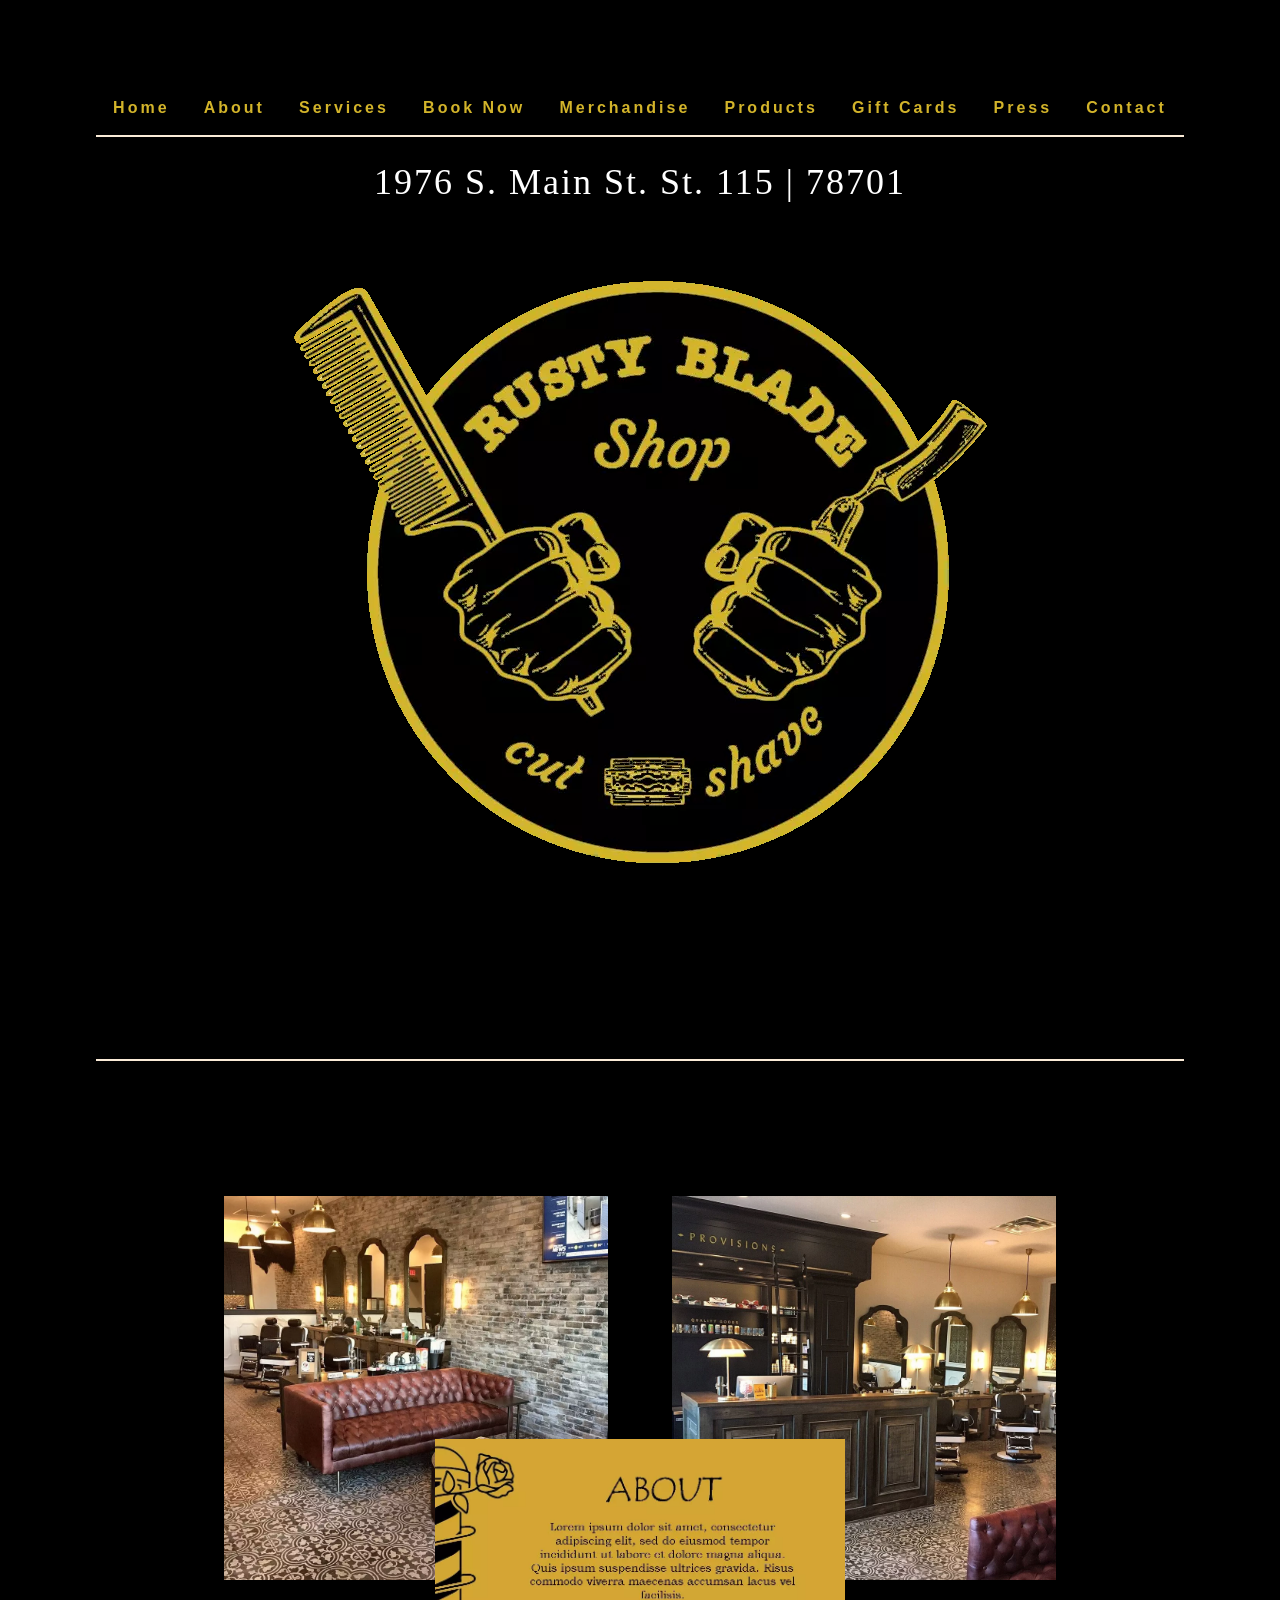
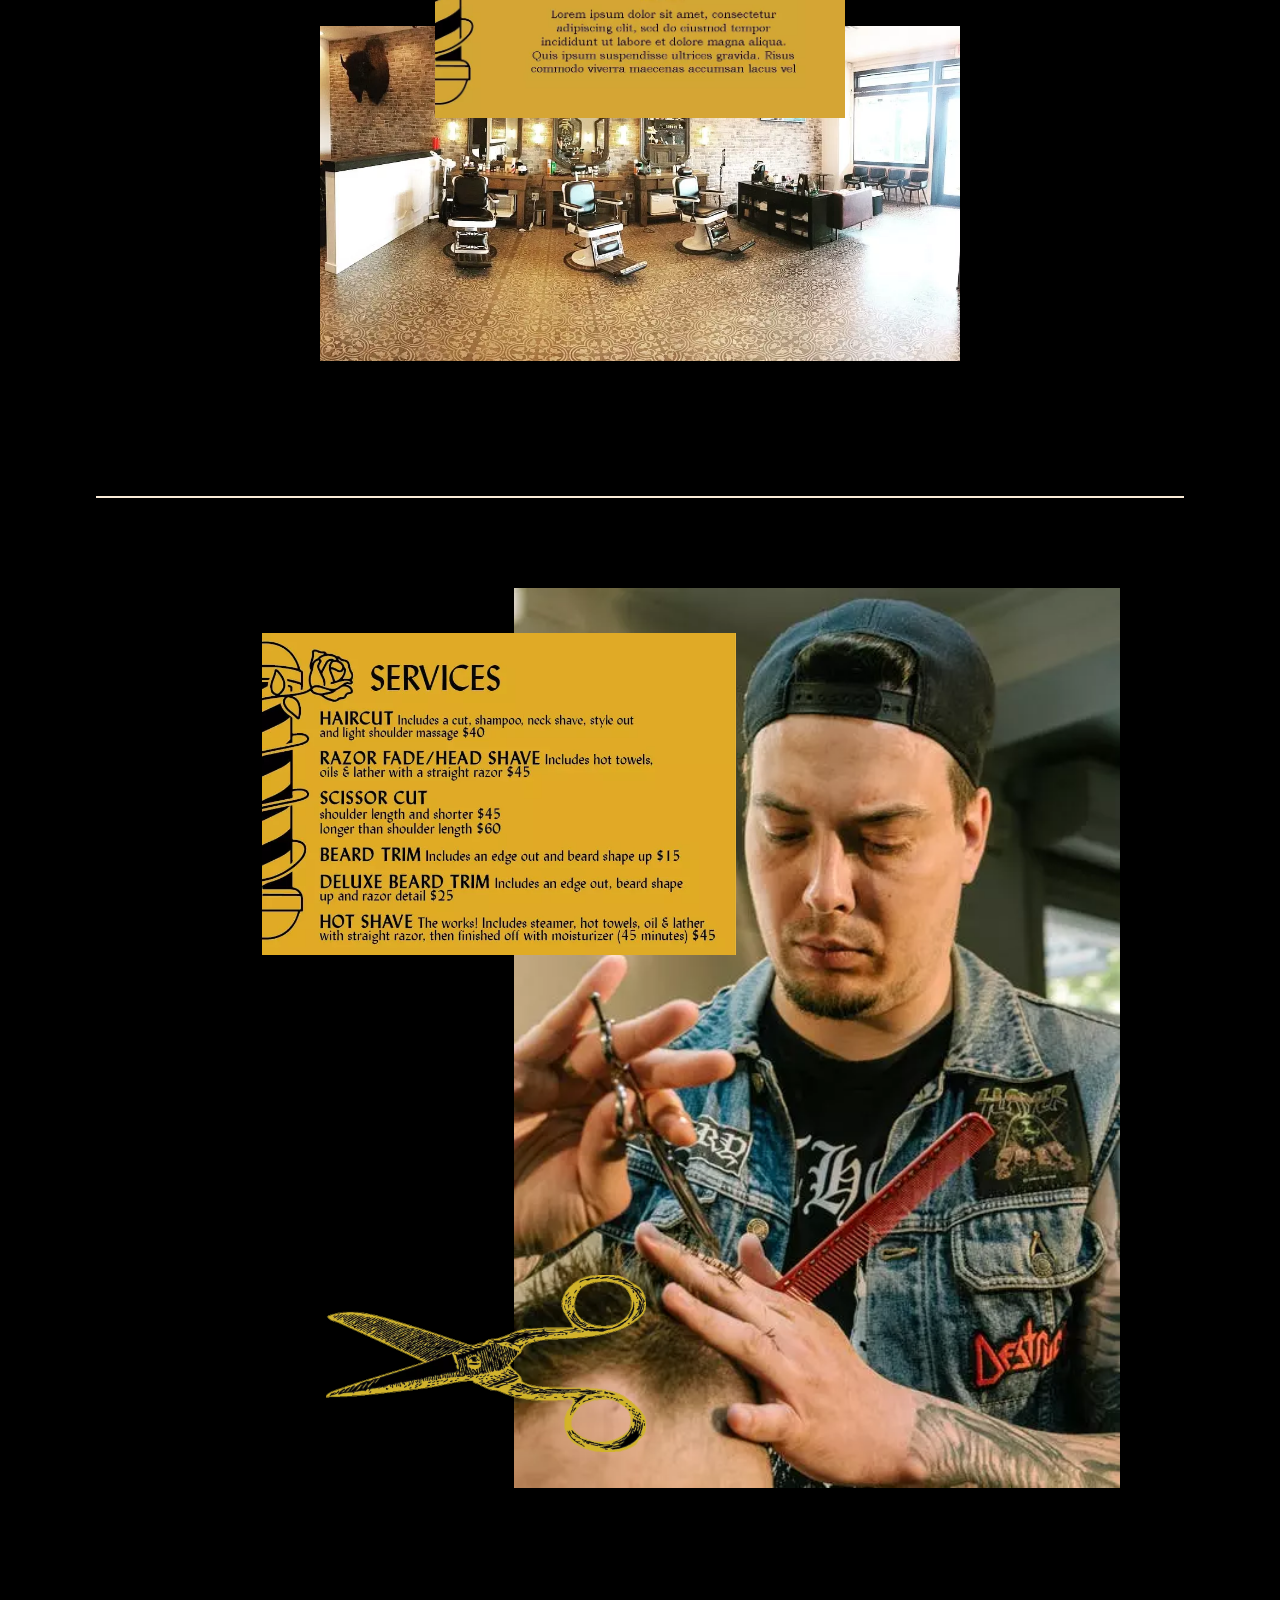
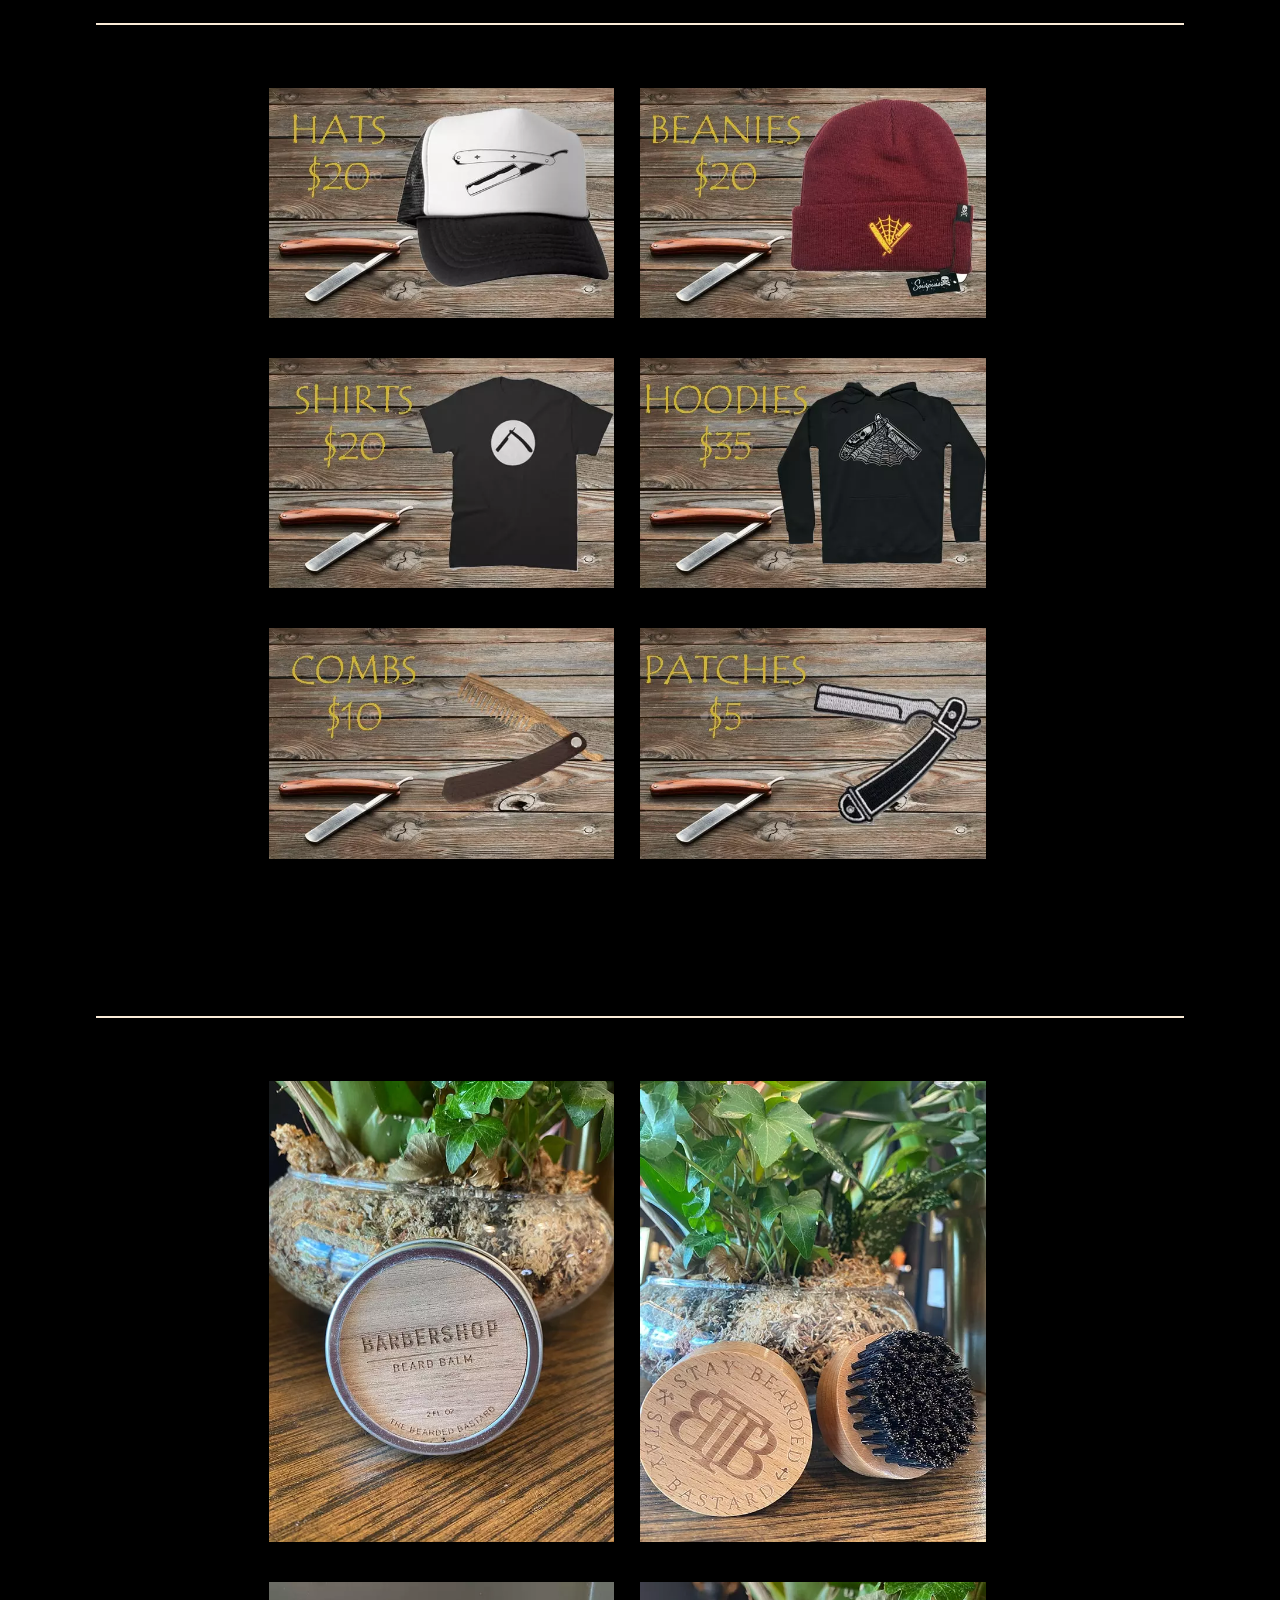
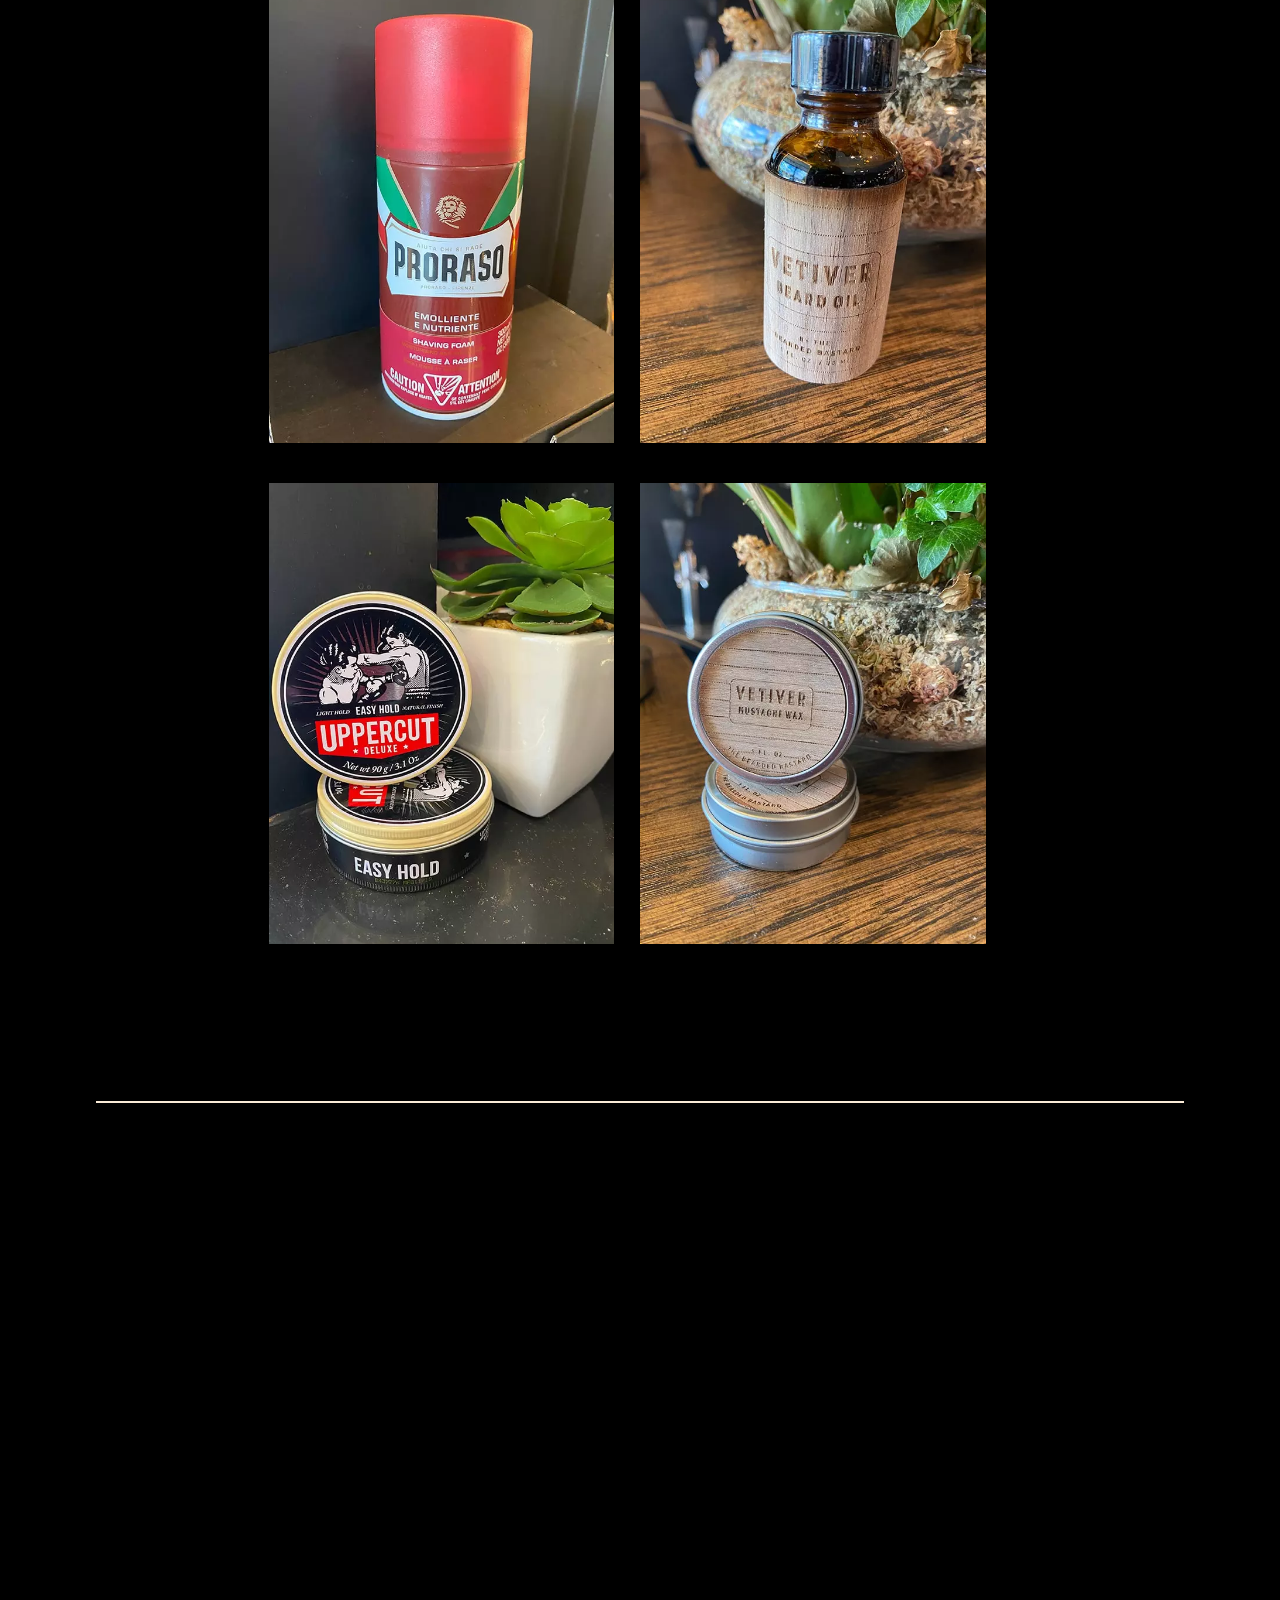
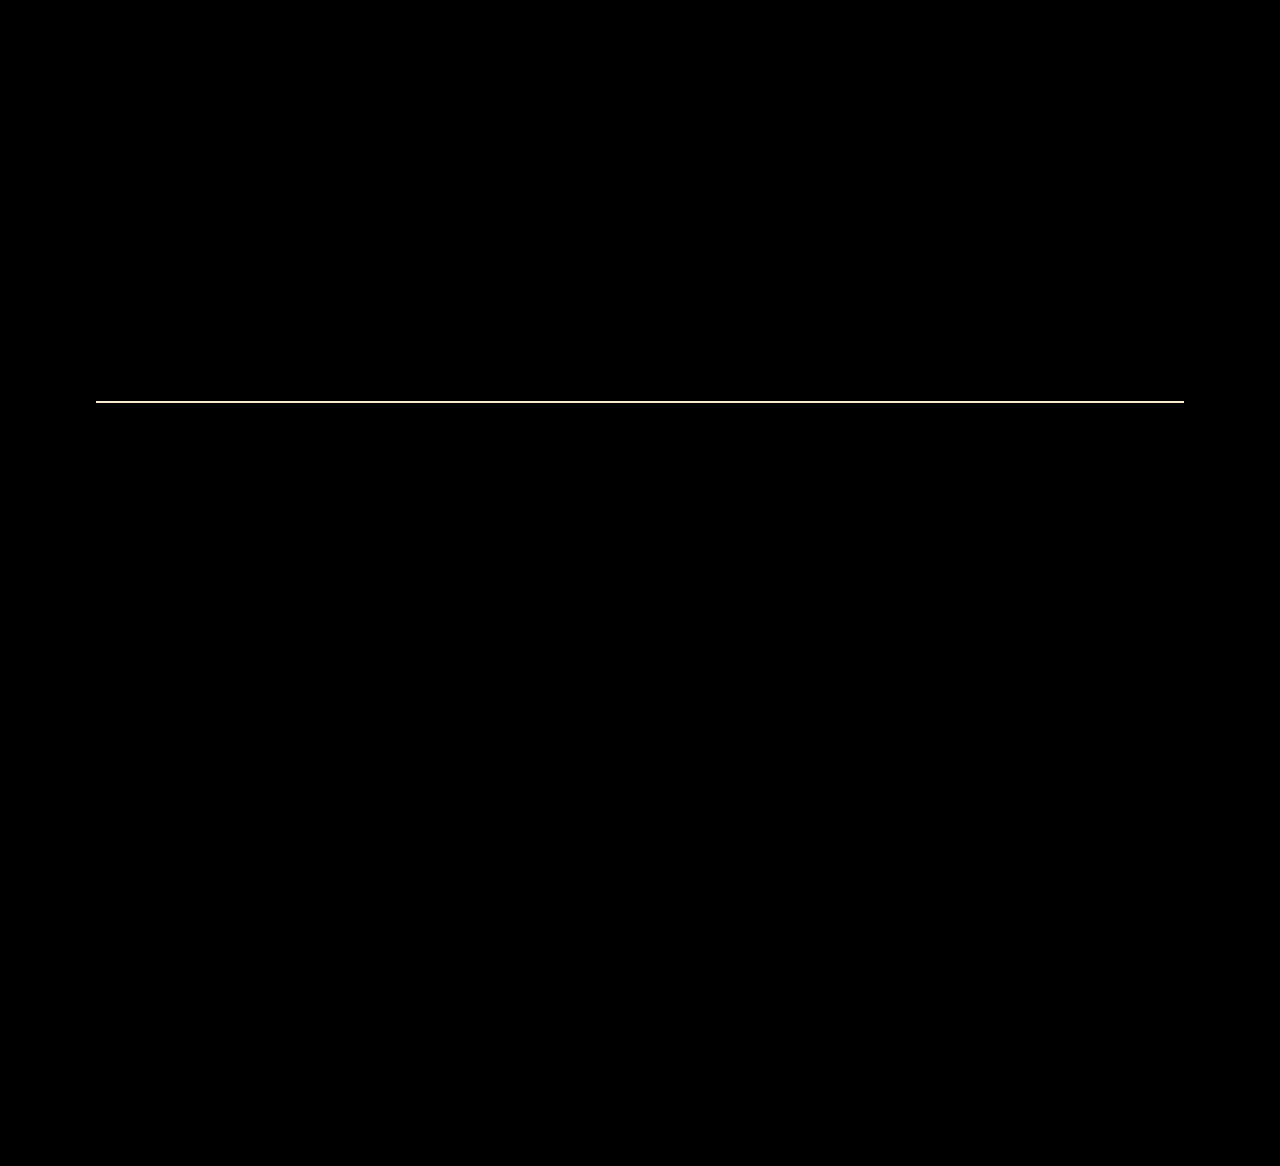
==== home.html @ cba2c969 "product section" ====
<!DOCTYPE html>
<html lang="en">

<head>
    <meta charset="UTF-8">
    <meta name="viewport" content="width=device-width, initial-scale=1.0">
    <link rel="stylesheet" href="style.css">
    <title>Rusty Blade Barber Shop</title>
</head>

<body>
    <main>
        <header>
            <!-- **********NAVBAR********** -->
            <nav>
                <ul class="nav-links">
                    <li>
                        <a href="#home">Home</a>
                    </li>
                    <li>
                        <a href="#about">About</a>
                    </li>
                    <li>
                        <a href="#services">Services</a>
                    </li>
                    <li>
                        <a href="#book_now">Book Now</a>
                    </li>
                    <li>
                        <a href="#merchandise">Merchandise</a>
                    </li>
                    <li>
                        <a href="#products">Products</a>
                    </li>
                    <li>
                        <a href="#gift_cards">Gift Cards</a>
                    </li>
                    <li>
                        <a href="#press">Press</a>
                    </li>
                    <li>
                        <a href="#contact">Contact</a>
                    </li>
                </ul>
                <div class="burger">
                    <div class="line1"></div>
                    <div class="line2"></div>
                    <div class="line3"></div>
                </div>
            </nav>
        </header>
        <!-- **********HOME********** -->
        <section id="home">
            <div id="nav_bottom">
                <div id="nav_bottom_border"></div>
            </div>
            <section id="address">
                1976 S. Main St. St. 115 | 78701
            </section>
            <section id="logo_section">
                <img id="logo" src="./images/rusty-blade-logo.webp" alt="Rusty Blade Barbershop Logo">
            </section>
        </section>

        <!-- **********ABOUT********** -->

        <section id="about">
            <div class="section_divider_border"></div>
            <section id="about_body">
                <img class="about_images" src="./images/about-3.webp" alt="Client waiting area">

                <img id="about_text" src="./images/about-text.webp" alt="Text about the barbershop">
                <img class="about_images" src="./images/about-1.webp" alt="The front desk">
                <img id="about_2" src="./images/about-2.webp" alt="A row of high end barber chairs">

            </section>
        </section>
        <!-- **********SERVICES********** -->
        <section id="services">
            <div class="section_divider_border"></div>
            <section id="services_body">
                <img id="scissors" src="./images/scissors.webp" alt="a pair of scissors">
                <img id="barber" src="./images/barber-4.webp" alt="barber shaving client">

                <img id="services_list" src="./images/services.webp" alt="list of services">

            </section>
        </section>

        <!-- **********MERCHANDISE********** -->

        <section id="merchandise">
            <div class="section_divider_border"></div>
            <section id="merchandise_body">
                <ul id="merch_list">
                    <li>
                        <a href="./merch/hat.html">
                            <img class="product_images" src="./images/merch-hat.webp" alt="rusty blade branded hat">
                        </a>
                    </li>
                    <li>
                        <a href="./merch/beanie.html">
                            <img class="product_images" src="./images/merch-beanie.webp" alt="rusty blade branded beanie">
                        </a>
                    </li>
                    <li>
                        <a href="./merch/shirt.html">
                            <img class="product_images" src="./images/merch-shirt.webp" alt="rusty blade branded shirt">
                        </a>
                    </li>
                    <li>
                        <a href="./merch/hoodie.html">
                            <img class="product_images" src="./images/merch-hoodie.webp" alt="rusty blade branded hoodie">
                        </a>
                    </li>
                    <li>
                        <a href="./merch/comb.html">
                            <img class="product_images" src="./images/merch-comb.webp" alt="rusty blade branded comb">
                        </a>
                    </li>
                    <li>
                        <a href="./merch/patch.html">
                            <img class="product_images" src="./images/merch-patch.webp"
                                alt="rusty blade branded merch-patch">
                        </a>
                    </li>
                </ul>
            </section>
        </section>

        <section id="products">
            <div class="section_divider_border"></div>
            <section id="product_body">
                <ul id="product_list">
                    <li>
                        <a href="./products/balm.html">
                            <img class="product_images" src="./images/product-balm.webp" alt="beard balm">
                        </a>
                    </li>
                    <li>
                        <a href="./products/brush.html">
                            <img class="product_images" src="./images/product-brush.webp" alt="beard brush">
                        </a>
                    </li>
                    <li>
                        <a href="./products/foam.html">
                            <img class="product_images" src="./images/product-foam.webp" alt="shaving foam">
                        </a>
                    </li>
                    <li>
                        <a href="./products/oil.html">
                            <img class="product_images" src="./images/product-oil.webp" alt="beard oil">
                        </a>
                    </li>
                    <li>
                        <a href="./products/pomade.html">
                            <img class="product_images" src="./images/product-pomade.webp" alt="pomade">
                        </a>
                    </li>
                    <li>
                        <a href="./products/wax.html">
                            <img class="product_images" src="./images/product-wax.webp"
                                alt="beard wax">
                        </a>
                    </li>
                </ul>
            </section>

        </section>

        <section id="press">
            <div class="section_divider_border"></div>

        </section>

        <section id="contact">
            <div class="section_divider_border"></div>

        </section>
    </main>

    <script src="script.js"></script>
</body>

</html>
---- style.css ----
* {
    margin: 0px;
    padding: 0px;
    box-sizing: border-box;
}

*::selection {
    background-color: transparent;
}

body {
    overflow-x: hidden;
    background-color: #000000;
}

a {
    text-decoration-line: none;
    color: #d3b42a;
}

/* **********NAVBAR********** */

nav {
    display: flex;
    justify-content: space-around;
    align-items: flex-end;
    min-height: 15vh;
    background-color: #00000099;
    font-family: 'Montserrat', sans-serif;
    position: fixed;
    top: 0;
    left: 0;
    width: 100%;
    z-index: 10;
    }

    #nav_bottom {
        display: flex;
        justify-content: center;
    }

    #nav_bottom_border {
        margin-top: 15vh;
        width: 85%;
        border-bottom: 2px solid antiquewhite;
    }

    .nav-links {
        display: flex;
        justify-content: space-around;
        /* align-items: center; */
        width: 85%;
       padding-bottom: 2vh;
    }

    .nav-links li {
        list-style: none;
    }

    .nav-links a:hover {
        color: rgb(158, 77, 24);
    }

    .nav-links a {
        
        letter-spacing: 3px;
        font-weight: bold;      
    }

    .burger {
        display: none;
        cursor: pointer;
    }

    .burger div{
        width: 30px;
        height: 2px;
        background-color:  #d3b42a;
        margin: 5px;
        transition: all 0.3s ease;
    }
    
    @media screen and (max-width: 1250px) {
        .nav-links {
            width: 95%;
        }

        #nav_bottom_border {
            width: 95%;      
        }
    }
    
    @media screen and (max-width: 1024px) {
        body {
            overflow-x: hidden;
        }

        nav{
            justify-content: flex-end;
            align-items: center;
            padding-right: 5vh;
        }
    
        .nav-links {
            position: fixed;
            right: 0px;
            height: 100vh;
            top: 15vh;
            background-color: #2b2a2a;
            display: flex;
            flex-direction: column;
            align-items: center;
            width: 100%;
            transform: translateX(100%);
            /* transition: transform 0.5s ease-in; */  
        }
    
        .nav-in {
            transition: transform 0.5s ease-in;
        }
       
        .nav-links li {
            opacity: 0;
        }
    
        .burger {
            display: block;
        }
    }
    
    .nav-active {
        transform: translateX(0%);
    }
    
    @keyframes navLinkFade {
        from {
            opacity: 0;
            transform: translateX(50px);
        }
        
        to {
            opacity: 1;
            transform: translateX(0px);
        }
    }
    
    .toggle .line1 {
        transform: rotate(-45deg) translate(-5px, 6px);
    }
    
    .toggle .line2 {
        opacity: 0;
    }
    
    .toggle .line3 {
        transform: rotate(45deg) translate(-5px, -6px);
        
    }

    /* **********HOME********** */

    #home {
min-height: 100vh;

    }
    /* **********ADDRESS********** */

    #address {
        height: 10vh;
        width: 100%;
        display: flex;
        justify-content: center;
        align-items: center;
        color: white;
        font-size: 36px;
        letter-spacing: 2px;
        font-family: Georgia, 'Times New Roman', Times, serif;
    }

    /* **********LOGO*********** */

    #logo_section {
        display: flex;
        align-items: center;
        justify-content: center;
        min-height: 75vh;

    }

    #logo {
padding-top: 6vh;
    }

    /* **********ABOUT********** */

    #about {
        min-height: 100vh;
        width: 100%;
        display: flex;
        align-items: flex-start;
        justify-content: center;
        flex-wrap: wrap;
    }

    /* .section_divider {
        display: flex;
        justify-content: center;
    } */

    .section_divider_border {
        border-bottom: 2px solid antiquewhite;
        width: 85%;
        padding-top: 15vh;

    }

    #about_body {
        min-height: 100vh;
        width: 75vw;
        display: flex;
        align-items: center;
        justify-content: space-evenly;
        flex-wrap: wrap;
        padding-top: 15vh;
    }

    .about_images {
        width: 30vw;
        height: auto;
    }

    #about_text {
        position: absolute;
        width: 32vw;
        height: auto;
    }

    #about_2 {
        width: 50vw;
        height: auto;
        padding-top: 5vh;
    }

    /* **********SERVICES********** */

    #services {
        min-height: 100vh;
        width: 100%;
        display: flex;
        align-items: flex-start;
        justify-content: center;
        flex-wrap: wrap;
    }

    #services_body {
        min-height: 100vh;
        width: 75vw;
        display: flex;
        align-items: center;
        justify-content: flex-end;
        flex-wrap: wrap;
        padding-top: 10vh;
        position: relative;
    }

    #services_list {
        position: absolute;
        top: 15vh;
        left: 8vw;
        width: 37vw;
        height: auto;
    }

    #barber {
        height: 100vh;
        width: auto;
    }

    #scissors {
        width: 25vw;
        height: auto;
        position: absolute;
        left: 13vw;
        bottom: 4vh;
    }

    /* **********MERCHANDISE********** */

    #merchandise {
        min-height: 100vh;
        width: 100%;
        display: flex;
        align-items: flex-start;
        justify-content: center;
        flex-wrap: wrap;
    }

    #merch_list {
        padding-top: 5vh;
        display: flex;
        justify-content: center;
        flex-wrap: wrap;
        width: 85vw;
    }

    #merch_list li {
        padding: 2vh 2vw 2vh 0vw;
    }

    .merch_images {
        width: 27vw;
        height: auto;
    }

    /* **********PRODUCTS********** */

    #products {
        min-height: 100vh;
        width: 100%;
        display: flex;
        align-items: flex-start;
        justify-content: center;
        flex-wrap: wrap;
    }

    #product_list {
        padding-top: 5vh;
        display: flex;
        justify-content: center;
        flex-wrap: wrap;
        width: 85vw;
    }

    #product_list li {
        padding: 2vh 2vw 2vh 0vw;
    }

    .product_images {
        width: 27vw;
        height: auto;
    }

    /* **********PRESS********** */

    #press {
        min-height: 100vh;
        width: 100%;
        display: flex;
        align-items: flex-start;
        justify-content: center;
        flex-wrap: wrap;
    }

    /* **********CONTACT********** */

    #contact {
        min-height: 100vh;
        width: 100%;
        display: flex;
        align-items: flex-start;
        justify-content: center;
        flex-wrap: wrap;
    }
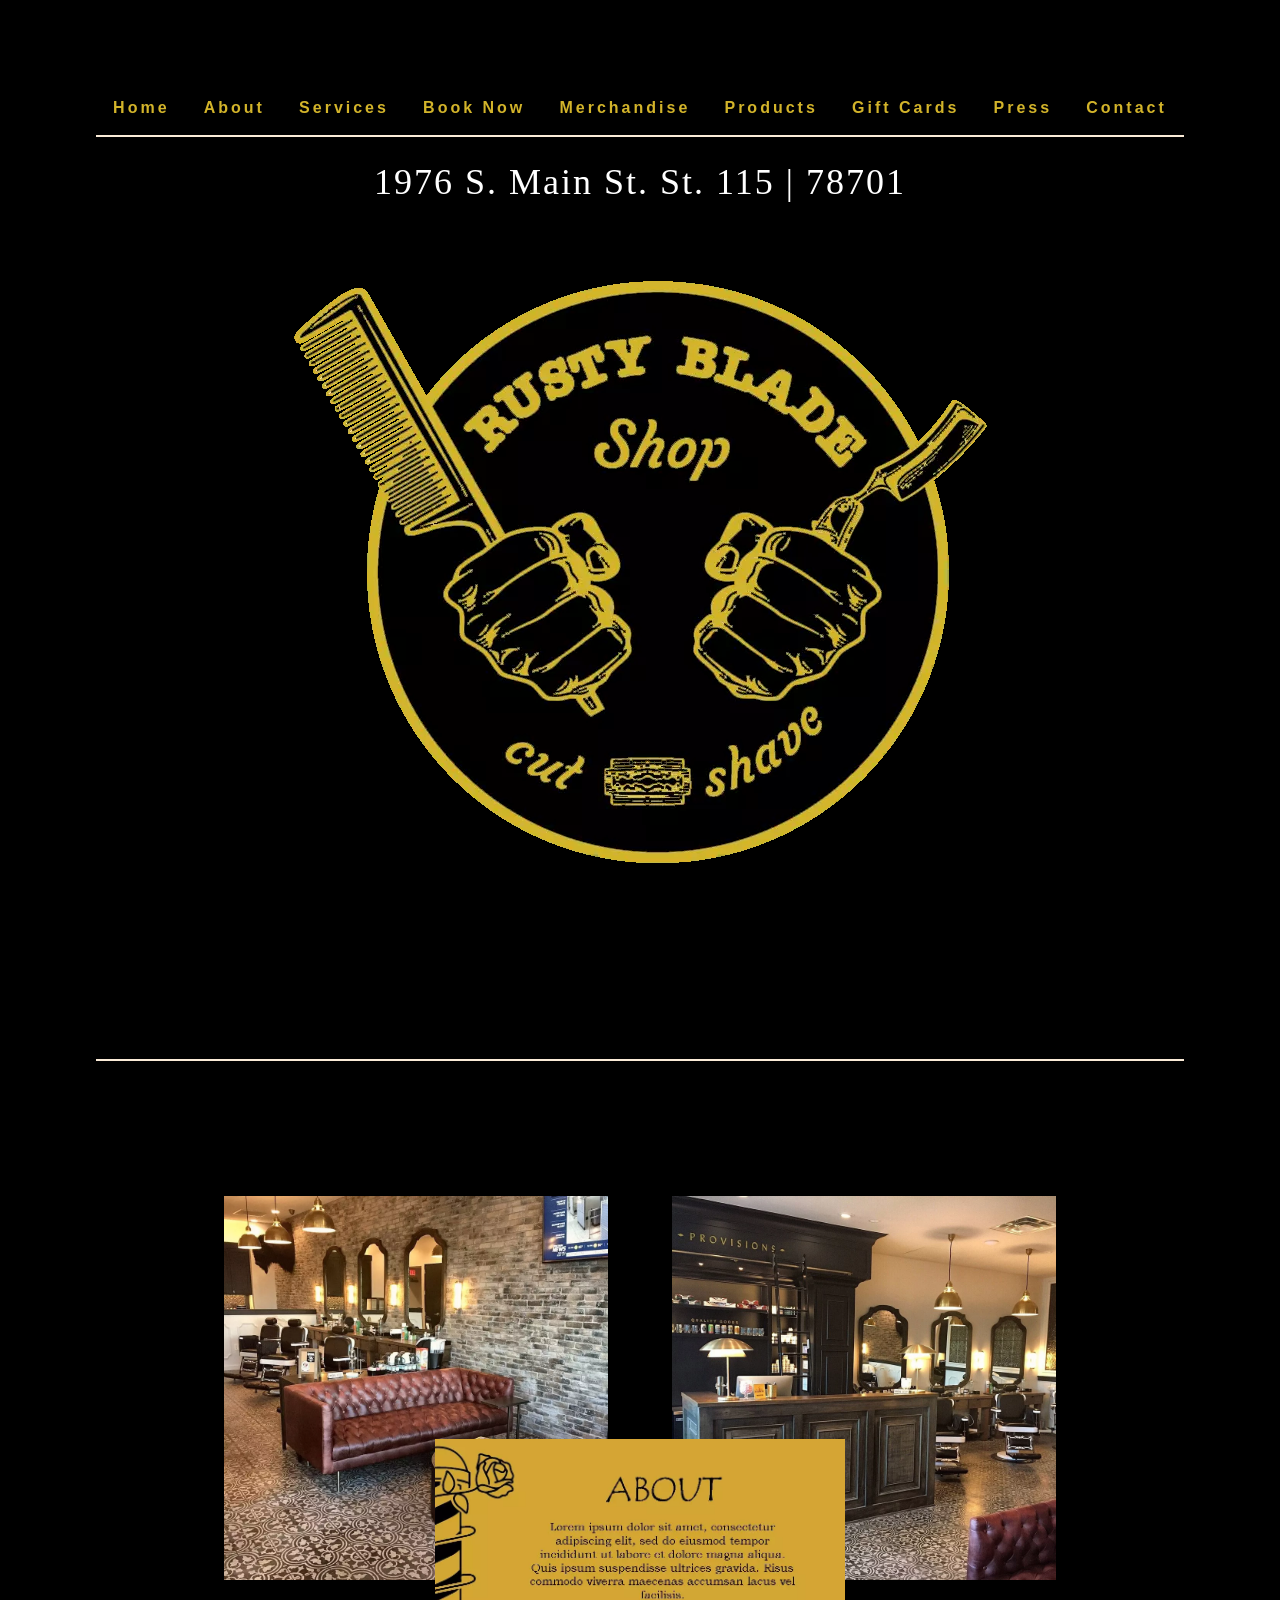
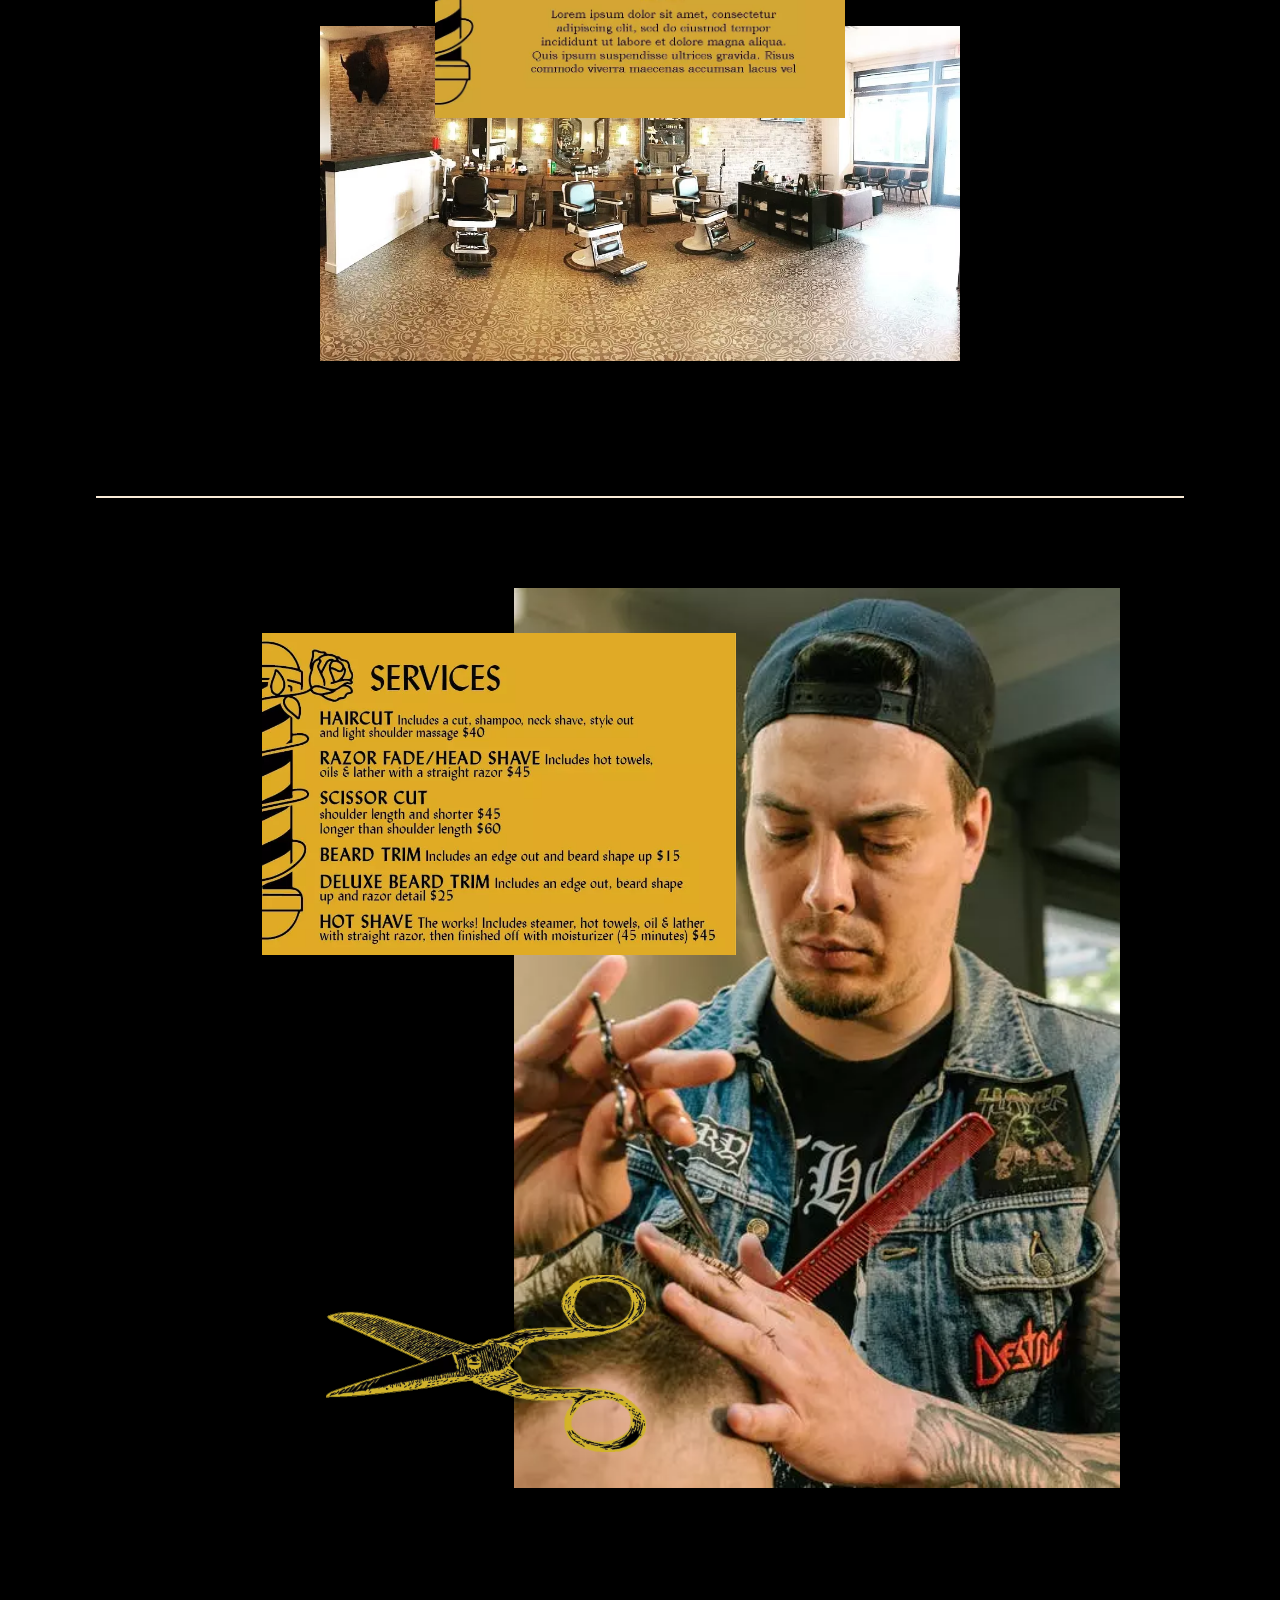
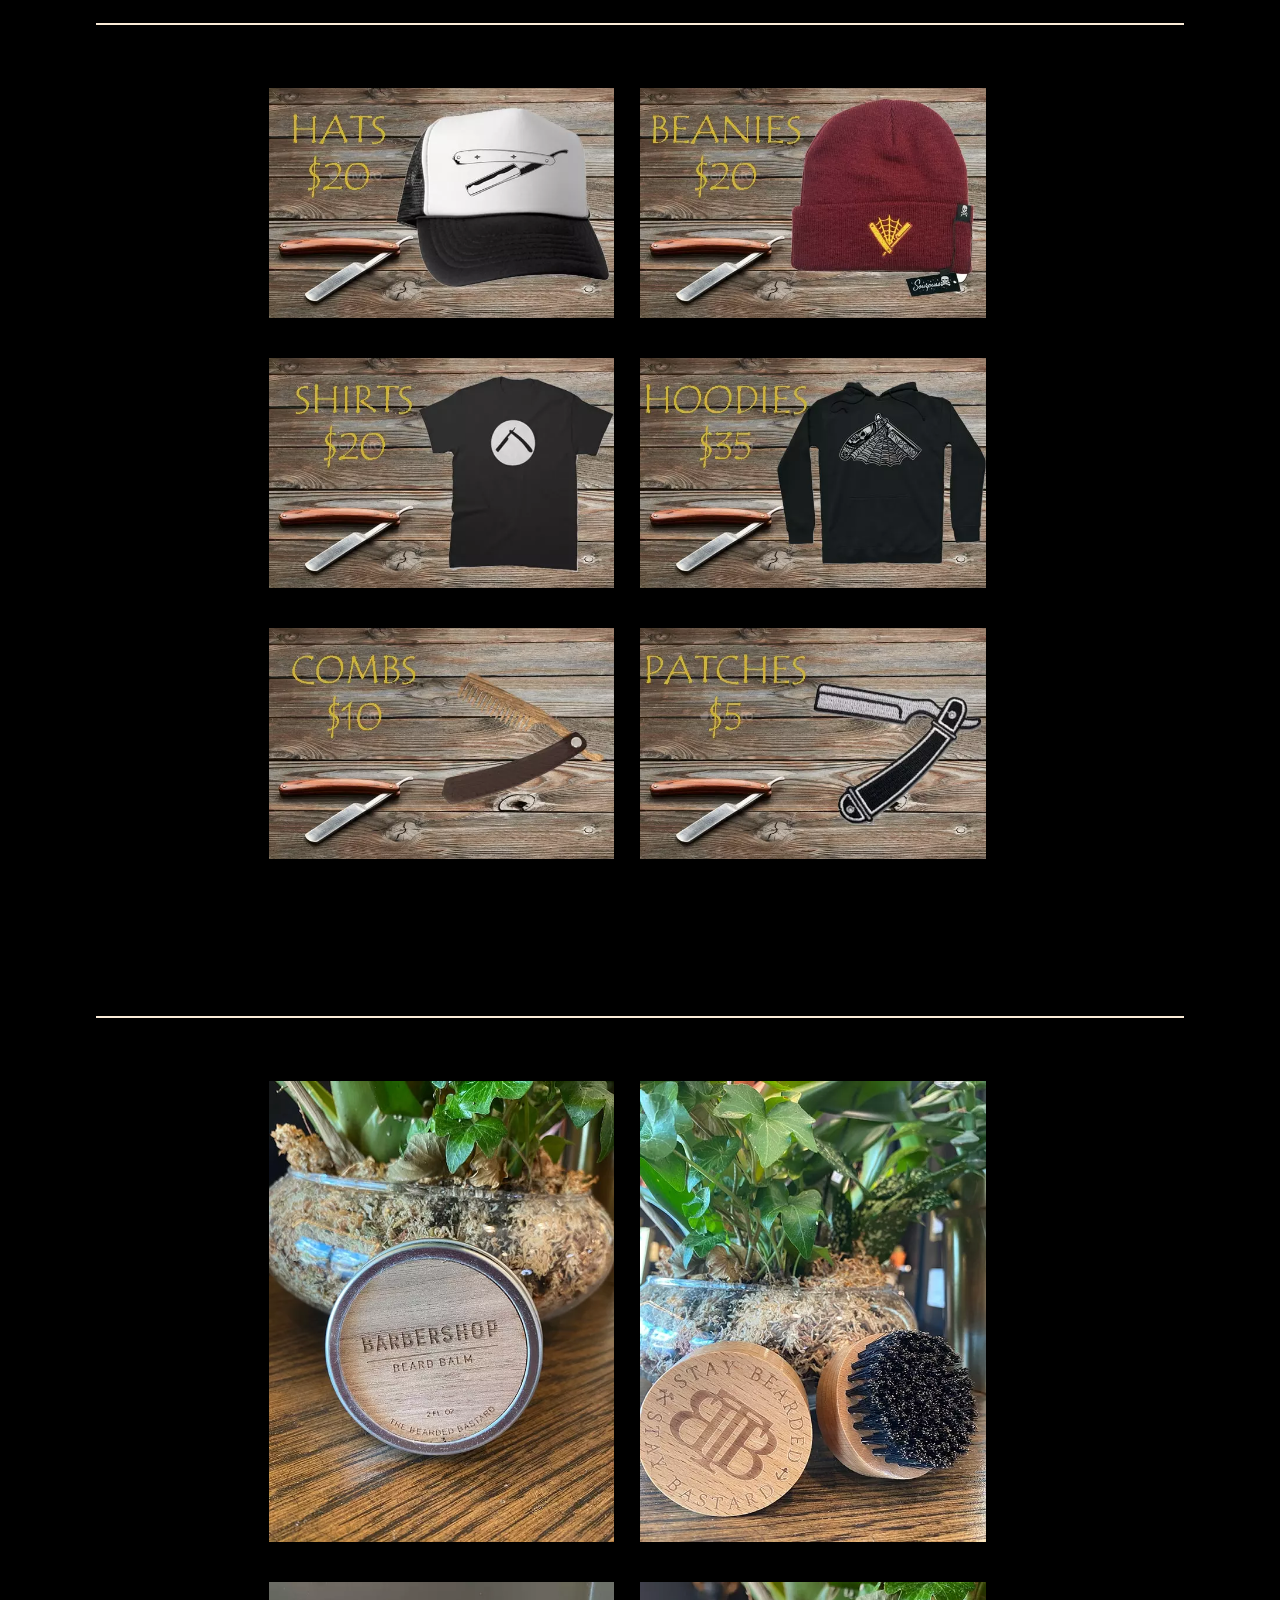
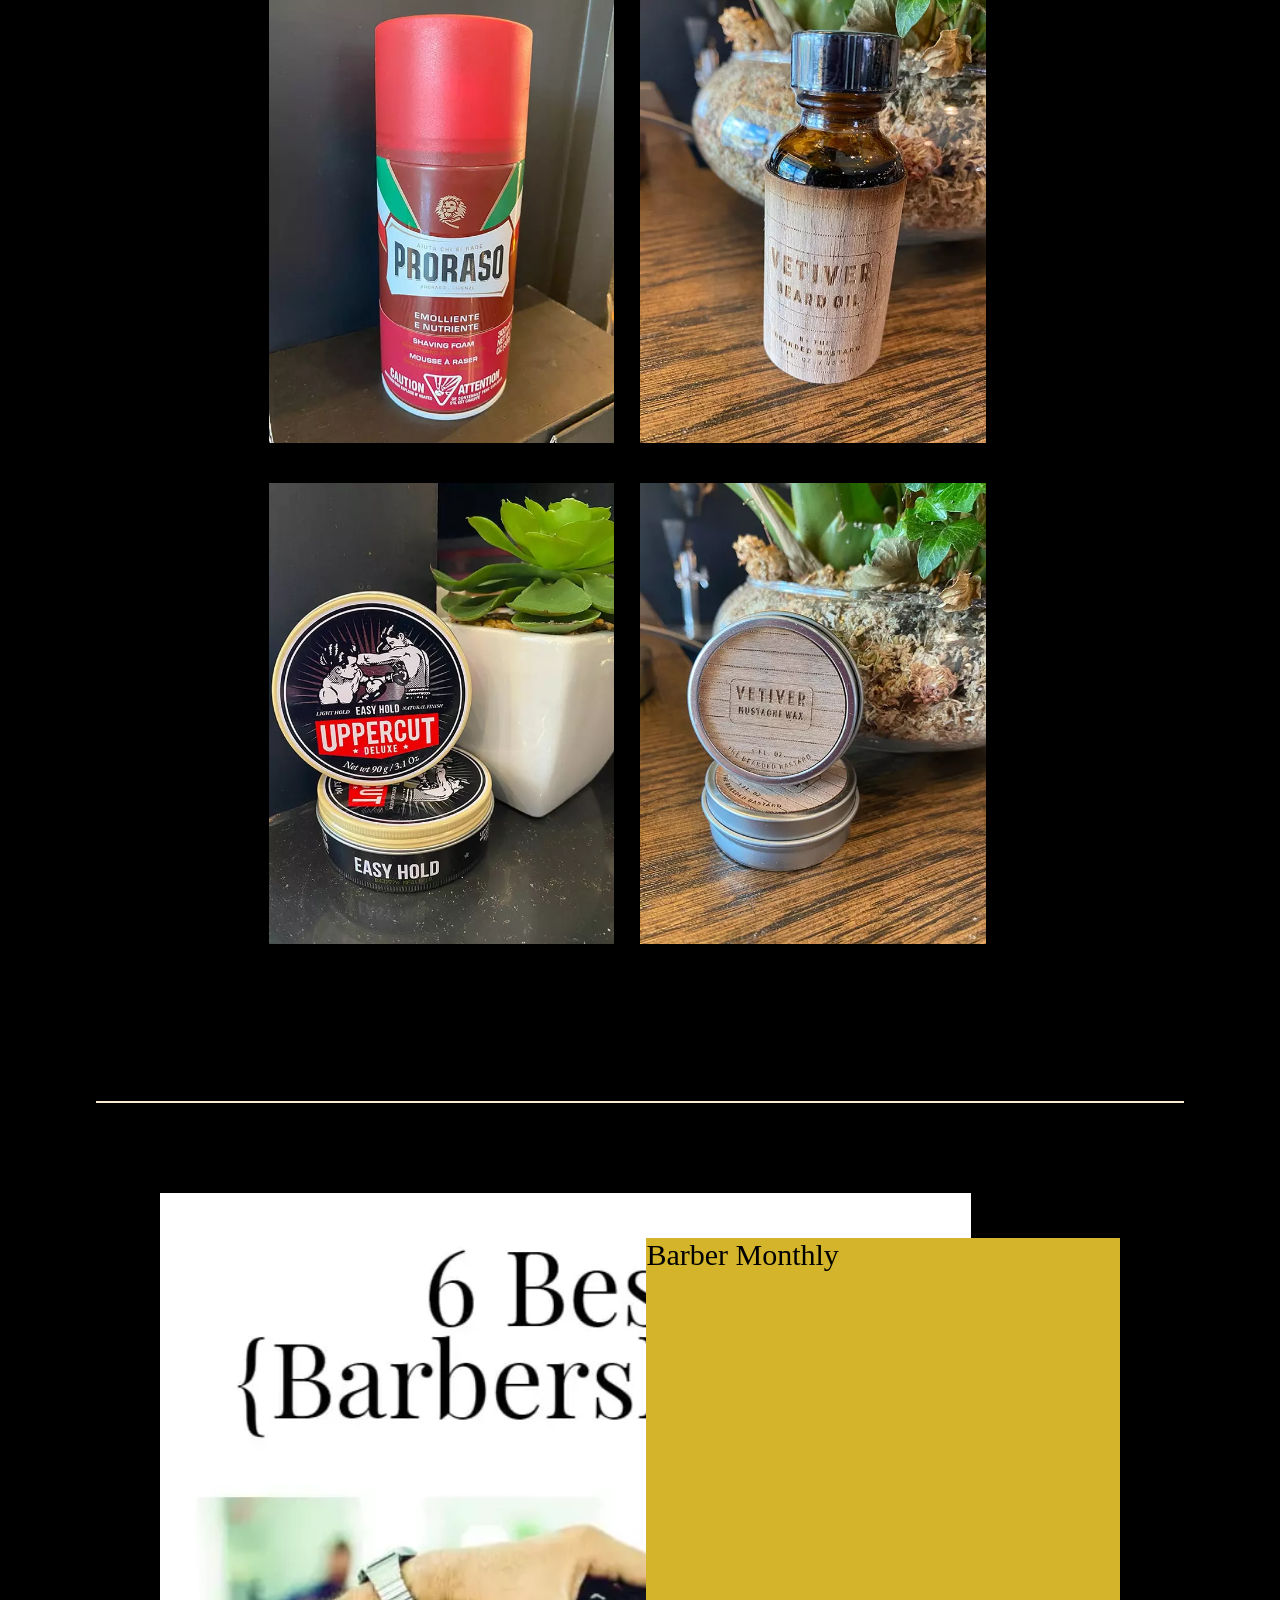
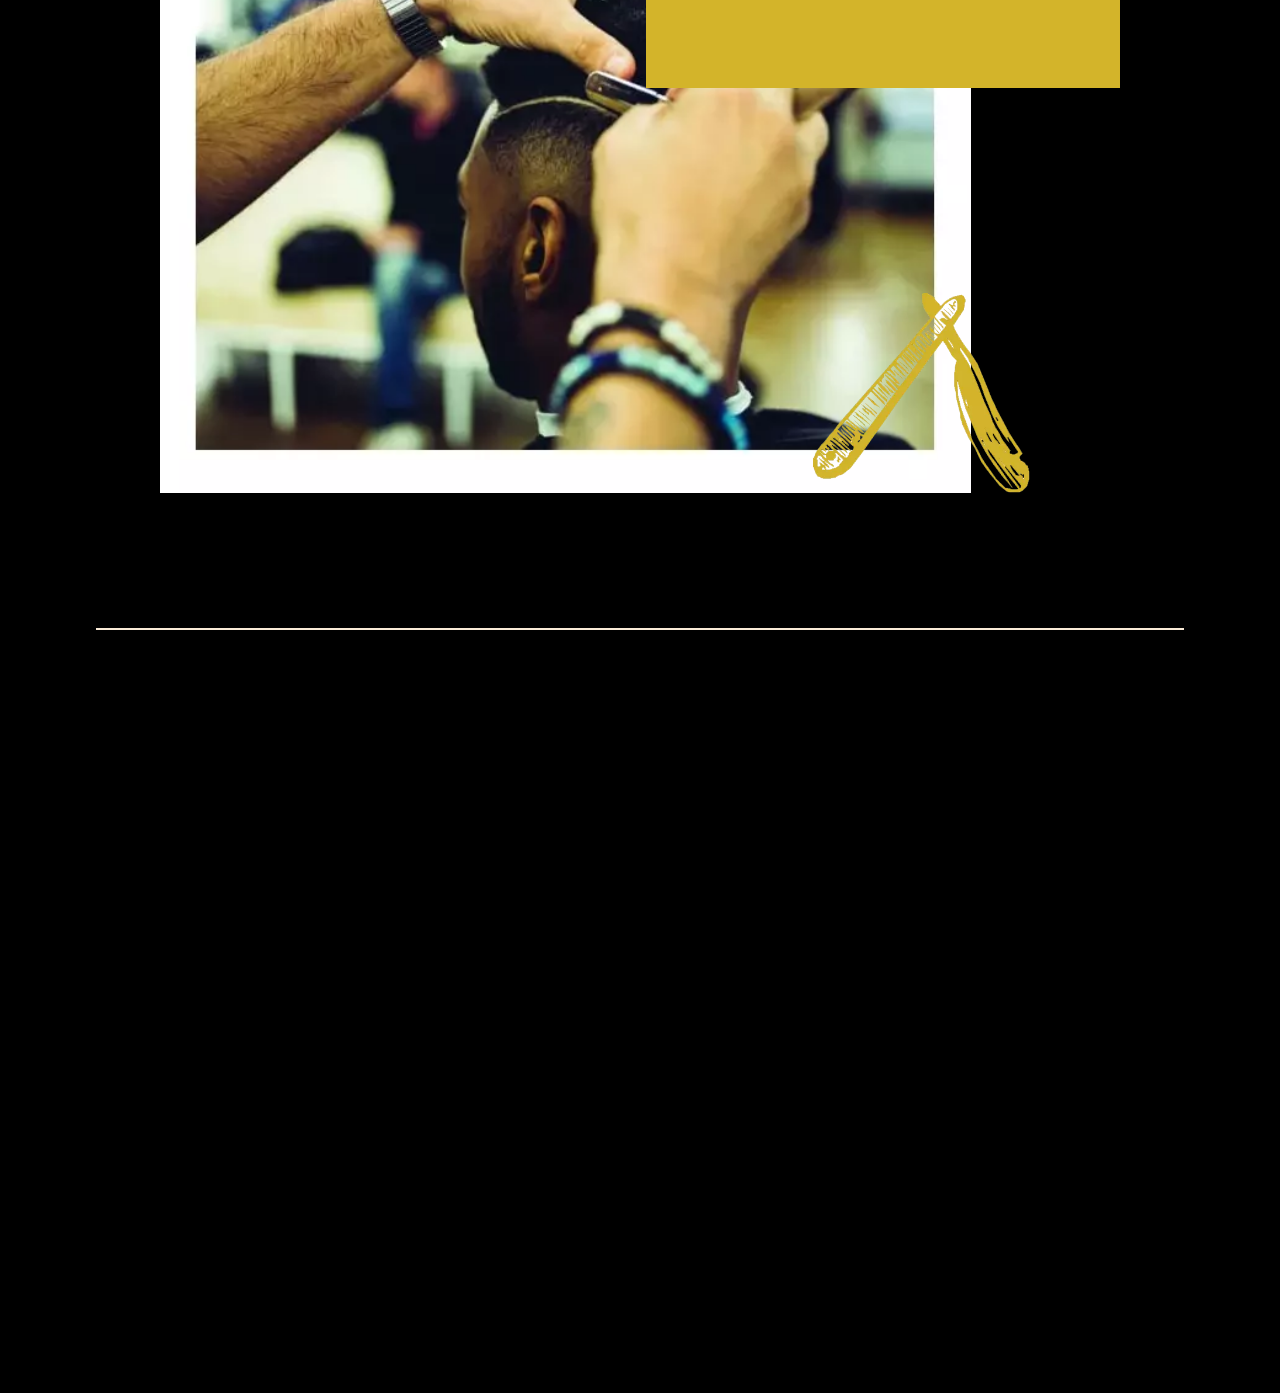
==== commit 3183460c: "press" ====
--- a/home.html
+++ b/home.html
@@ -95,32 +95,32 @@
                 <ul id="merch_list">
                     <li>
                         <a href="./merch/hat.html">
-                            <img class="product_images" src="./images/merch-hat.webp" alt="rusty blade branded hat">
+                            <img class="merch_images" src="./images/merch-hat.webp" alt="rusty blade branded hat">
                         </a>
                     </li>
                     <li>
                         <a href="./merch/beanie.html">
-                            <img class="product_images" src="./images/merch-beanie.webp" alt="rusty blade branded beanie">
+                            <img class="merch_images" src="./images/merch-beanie.webp" alt="rusty blade branded beanie">
                         </a>
                     </li>
                     <li>
                         <a href="./merch/shirt.html">
-                            <img class="product_images" src="./images/merch-shirt.webp" alt="rusty blade branded shirt">
+                            <img class="merch_images" src="./images/merch-shirt.webp" alt="rusty blade branded shirt">
                         </a>
                     </li>
                     <li>
                         <a href="./merch/hoodie.html">
-                            <img class="product_images" src="./images/merch-hoodie.webp" alt="rusty blade branded hoodie">
+                            <img class="merch_images" src="./images/merch-hoodie.webp" alt="rusty blade branded hoodie">
                         </a>
                     </li>
                     <li>
                         <a href="./merch/comb.html">
-                            <img class="product_images" src="./images/merch-comb.webp" alt="rusty blade branded comb">
+                            <img class="merch_images" src="./images/merch-comb.webp" alt="rusty blade branded comb">
                         </a>
                     </li>
                     <li>
                         <a href="./merch/patch.html">
-                            <img class="product_images" src="./images/merch-patch.webp"
+                            <img class="merch_images" src="./images/merch-patch.webp"
                                 alt="rusty blade branded merch-patch">
                         </a>
                     </li>
@@ -133,34 +133,58 @@
             <section id="product_body">
                 <ul id="product_list">
                     <li>
-                        <a href="./products/balm.html">
+                        <a class="example" href="./products/balm.html">
                             <img class="product_images" src="./images/product-balm.webp" alt="beard balm">
-                        </a>
-                    </li>
-                    <li>
-                        <a href="./products/brush.html">
+                            <div class="content">
+                                <div class="text">The Bearded Bastard Barbershop Beard Balm</div>
+                                <p class="price">$26</p>
+                            </div>
+                        </a>
+                    </li>
+                    <li>
+                        <a class="example" href="./products/brush.html">
                             <img class="product_images" src="./images/product-brush.webp" alt="beard brush">
-                        </a>
-                    </li>
-                    <li>
-                        <a href="./products/foam.html">
+                            <div class="content">
+                                <div class="text">The Bearded Bastard Brush</div>
+                                <div class="price">$9</div>
+                            </div>
+                        </a>
+                    </li>
+                    <li>
+                        <a class="example" href="./products/foam.html">
                             <img class="product_images" src="./images/product-foam.webp" alt="shaving foam">
-                        </a>
-                    </li>
-                    <li>
-                        <a href="./products/oil.html">
+                            <div class="content">
+                                <div class="text">Prorasso Shaving Foam</div>
+                                <div class="price">$9</div>
+                            </div>
+                        </a>
+                    </li>
+                    <li>
+                        <a class="example" href="./products/oil.html">
                             <img class="product_images" src="./images/product-oil.webp" alt="beard oil">
-                        </a>
-                    </li>
-                    <li>
-                        <a href="./products/pomade.html">
+                            <div class="content">
+                                <div class="text">The Bearded Bastard Vetiver Beard Oil</div>
+                                <div class="price">$26</div>
+                            </div>
+                        </a>
+                    </li>
+                    <li>
+                        <a class="example" href="./products/pomade.html">
                             <img class="product_images" src="./images/product-pomade.webp" alt="pomade">
-                        </a>
-                    </li>
-                    <li>
-                        <a href="./products/wax.html">
+                            <div class="content">
+                                <div class="text">Uppercut Deluxe Easy Hold Pomade</div>
+                                <div class="price">$20</div>
+                            </div>
+                        </a>
+                    </li>
+                    <li>
+                        <a class="example" href="./products/wax.html">
                             <img class="product_images" src="./images/product-wax.webp"
                                 alt="beard wax">
+                                <div class="content">
+                                    <div class="text">The Bearded Bastard Vetiver Mustache Wax</div>
+                                    <div class="price">$17</div>
+                                </div>
                         </a>
                     </li>
                 </ul>
@@ -170,11 +194,29 @@
 
         <section id="press">
             <div class="section_divider_border"></div>
+            <section id="press_body">
+                <img  id="press_photo" src="./images/press.webp" alt="6 best barbershops article">
+                <div id="press_link">
+                    <div id="press_text">
+                        <!-- <a href="$"> -->
+                            Barber Monthly
+                        <!-- </a> -->
+                    </div>
+                </div>
+                <img id="blade" src="./images/blade.webp" alt="straight razor">
+                
+            </section>
 
         </section>
 
         <section id="contact">
             <div class="section_divider_border"></div>
+            <section id="map">
+                <div class="map">
+                    <iframe src="https://www.google.com/maps/embed?pb=!1m18!1m12!1m3!1d3443.9349100302406!2d-97.71088844900656!3d30.32436921215943!2m3!1f0!2f0!3f0!3m2!1i1024!2i768!4f13.1!3m3!1m2!1s0x0%3A0xa4e46eeb309397dc!2sMY%20SALON%20Suite%20of%20North%20Austin!5e0!3m2!1sen!2sus!4v1590183976372!5m2!1sen!2sus" 
+                    width="100%" height="330" frameborder="0" style="border:0;" allowfullscreen="" aria-hidden="false" tabindex="0"></iframe>
+                </div>
+            </section>
 
         </section>
     </main>
--- a/style.css
+++ b/style.css
@@ -340,6 +340,75 @@
         height: auto;
     }
 
+    .example {
+        position: relative;
+        padding: 0;
+        width: 100%;
+        display: block;
+        overflow: hidden;
+      }
+
+      .content {
+        opacity: 0;
+        font-size: 40px;
+        position: absolute;
+        top: 0;
+        left: 0;
+        color: antiquewhite;
+        background-color: #4c4b4b99;
+        height: 99.5%;
+        width: 100%;
+        -webkit-transition: all 400ms ease-out;
+        -moz-transition: all 400ms ease-out;
+        -o-transition: all 400ms ease-out;
+        -ms-transition: all 400ms ease-out;
+        transition: all 400ms ease-out;
+        text-align: center;
+      }
+
+      .example .content:hover {
+        opacity: 1;
+      }
+
+      .example .content .text {
+        height: 0;
+        opacity: 1;
+        transition-delay: 0s;
+        transition-duration: 0.4s;
+      }
+
+      .example .content .price {
+        height: 0;
+        opacity: 1;
+        transition-delay: 0s;
+        transition-duration: 0.4s;
+      }
+
+      .example .content:hover .text {
+        opacity: 1;
+        transform: translateY(26vh);
+        -webkit-transform: translateY(26vh);
+      }
+
+      .example .content:hover .price {
+        opacity: 1;
+        transform: translateY(37vh);
+        -webkit-transform: translateY(37vh);
+      }
+
+      .text {
+        font-size: 37px;
+        margin-left: 4vw;
+        margin-right: 4vw;
+    }
+
+      .price {
+        font-size: 37px;
+        margin-left: 8vw;
+        margin-right: 8vw;
+    }
+    
+
     /* **********PRESS********** */
 
     #press {
@@ -351,6 +420,46 @@
         flex-wrap: wrap;
     }
 
+    #press_body {
+        min-height: 100vh;
+        width: 75vw;
+        display: flex;
+        align-items: center;
+        justify-content: flex-start;
+        flex-wrap: wrap;
+        padding-top: 10vh;
+        position: relative;
+    }
+
+    #press_link {
+        position: absolute;
+        top: 15vh;
+        left: 38vw;
+        width: 37vw;
+        height: 50vh;
+        background-color: #d3b42a;
+    }
+
+    #press_text {
+        top: 0;
+        left: 0;
+        color: #000000 !important;
+        font-size: 30px;
+    }
+
+    #press_photo {
+        height: 100vh;
+        width: auto;
+    }
+
+    #blade {
+        width: 17vw;
+        height: auto;
+        position: absolute;
+        right: 7vw;
+        bottom: 0vh;
+    }
+
     /* **********CONTACT********** */
 
     #contact {
@@ -361,6 +470,11 @@
         justify-content: center;
         flex-wrap: wrap;
     }
+
+    #map {
+        width: 50vw;
+        height: auto;
+    }
     
 
    
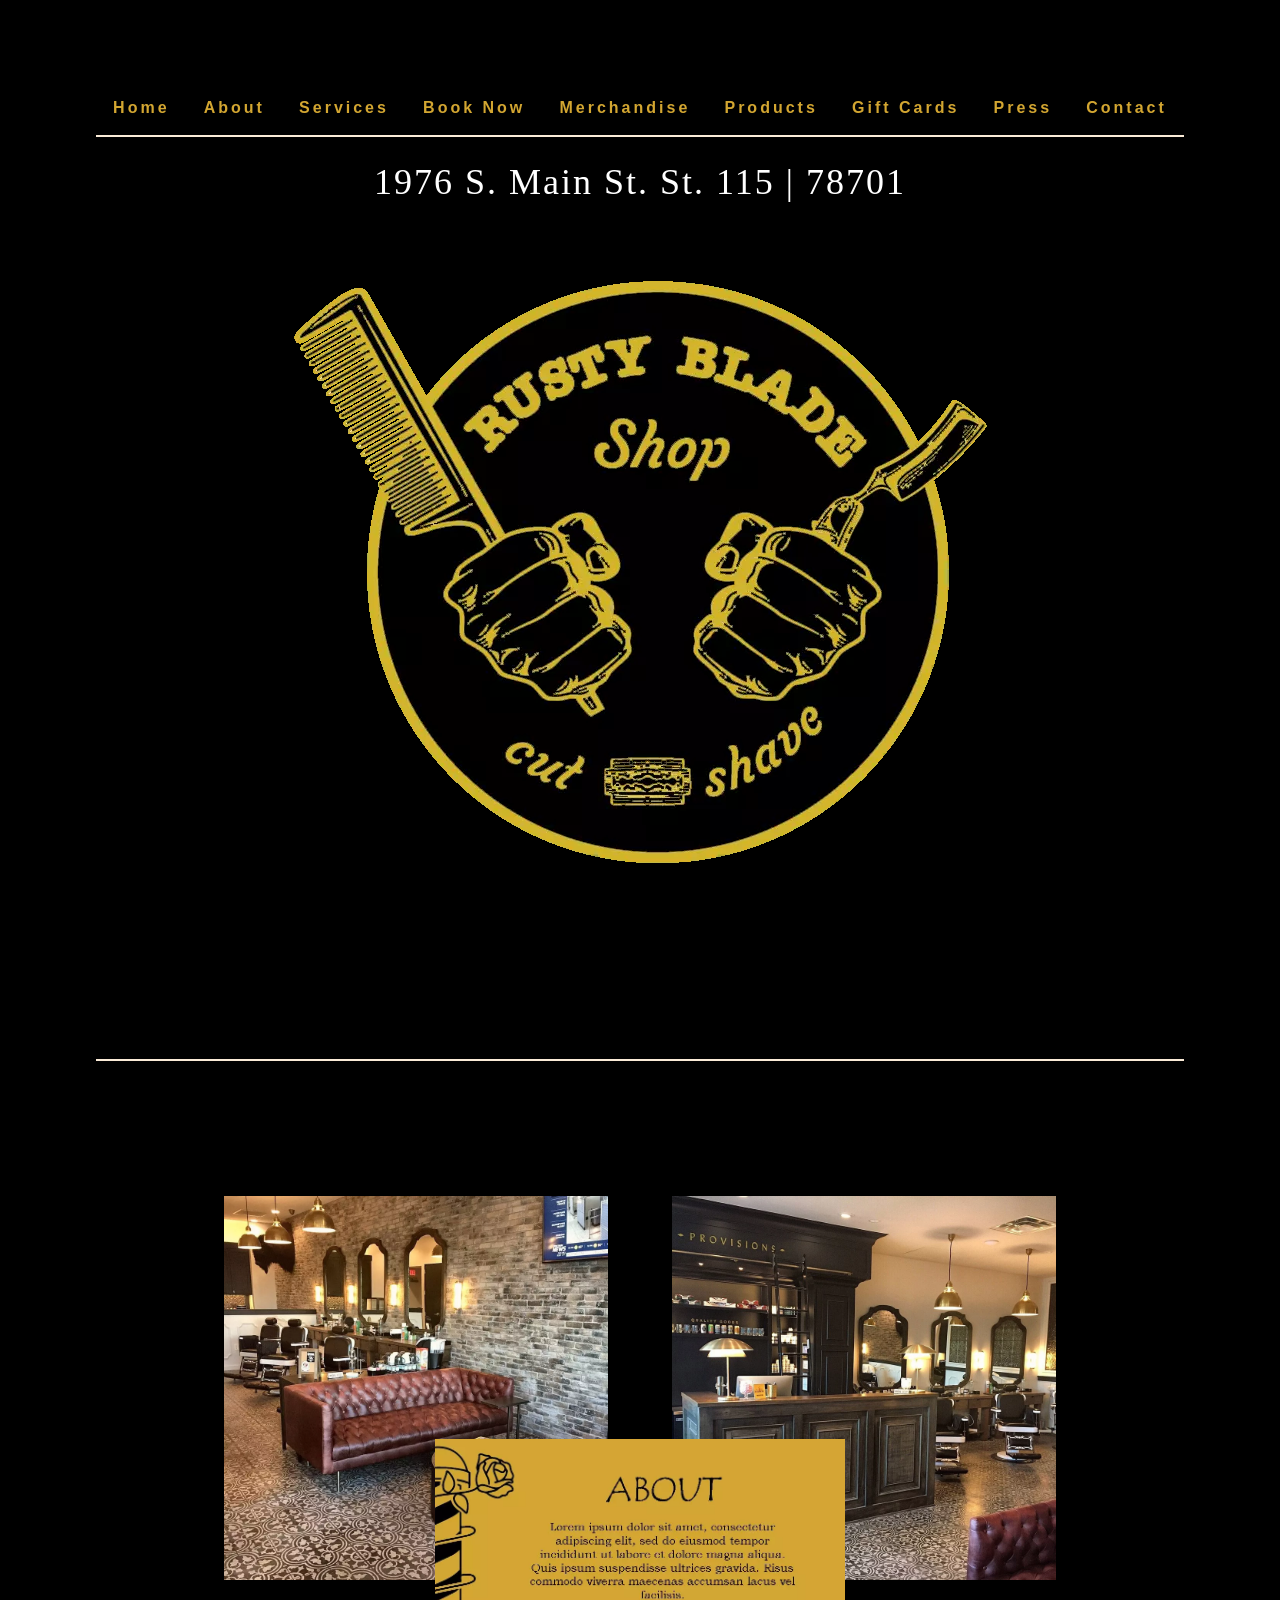
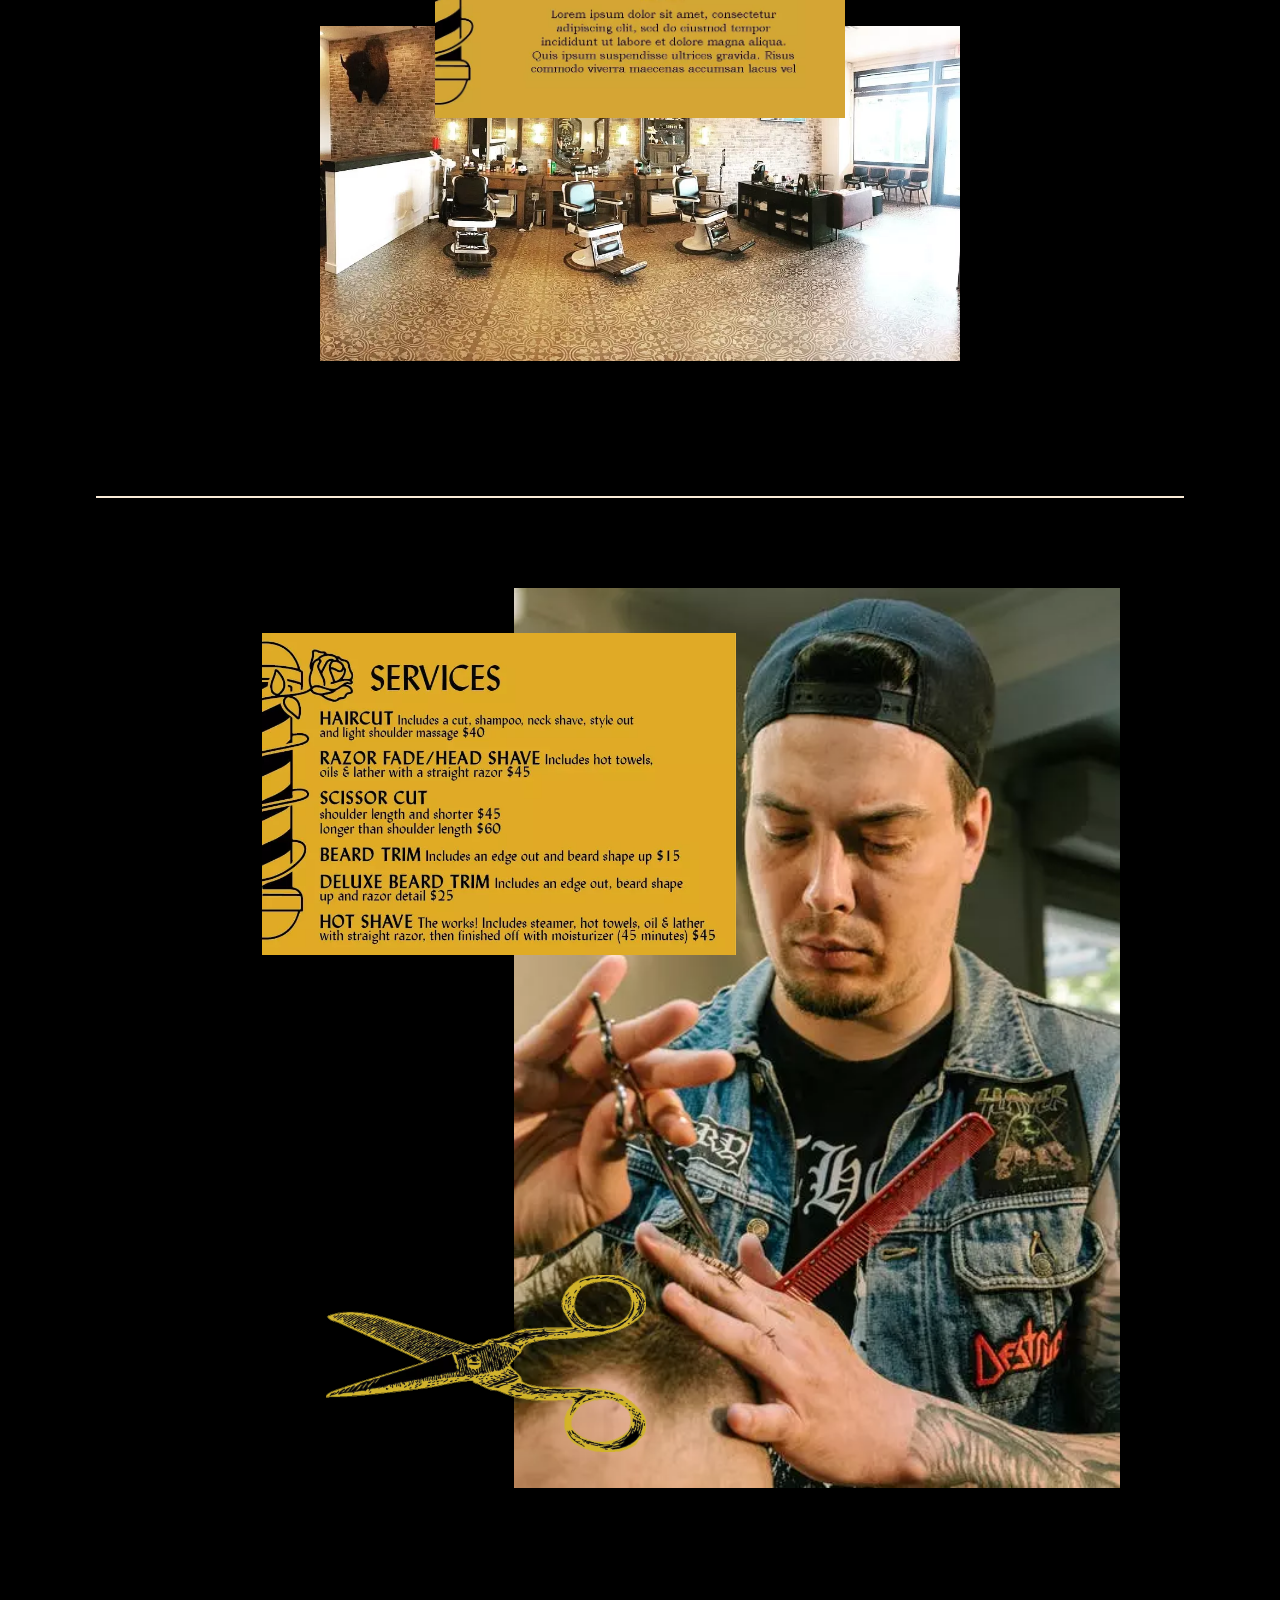
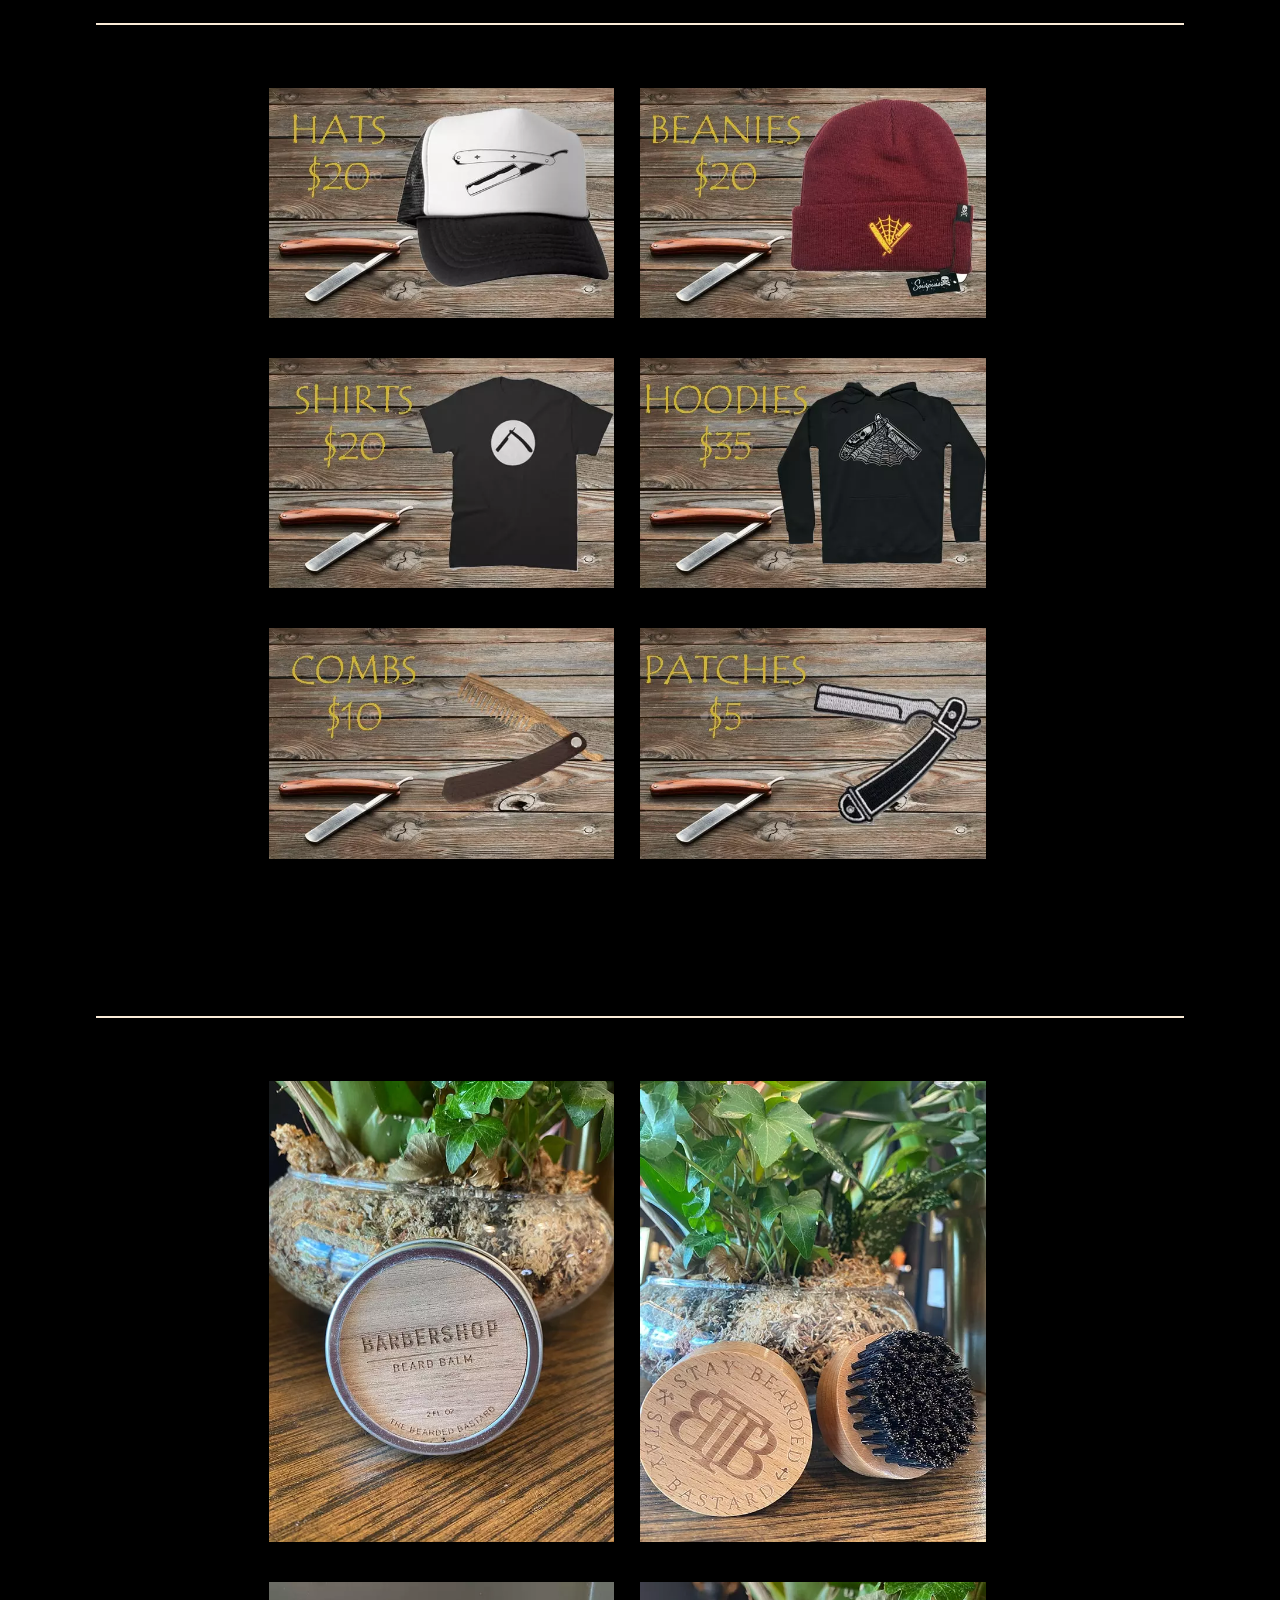
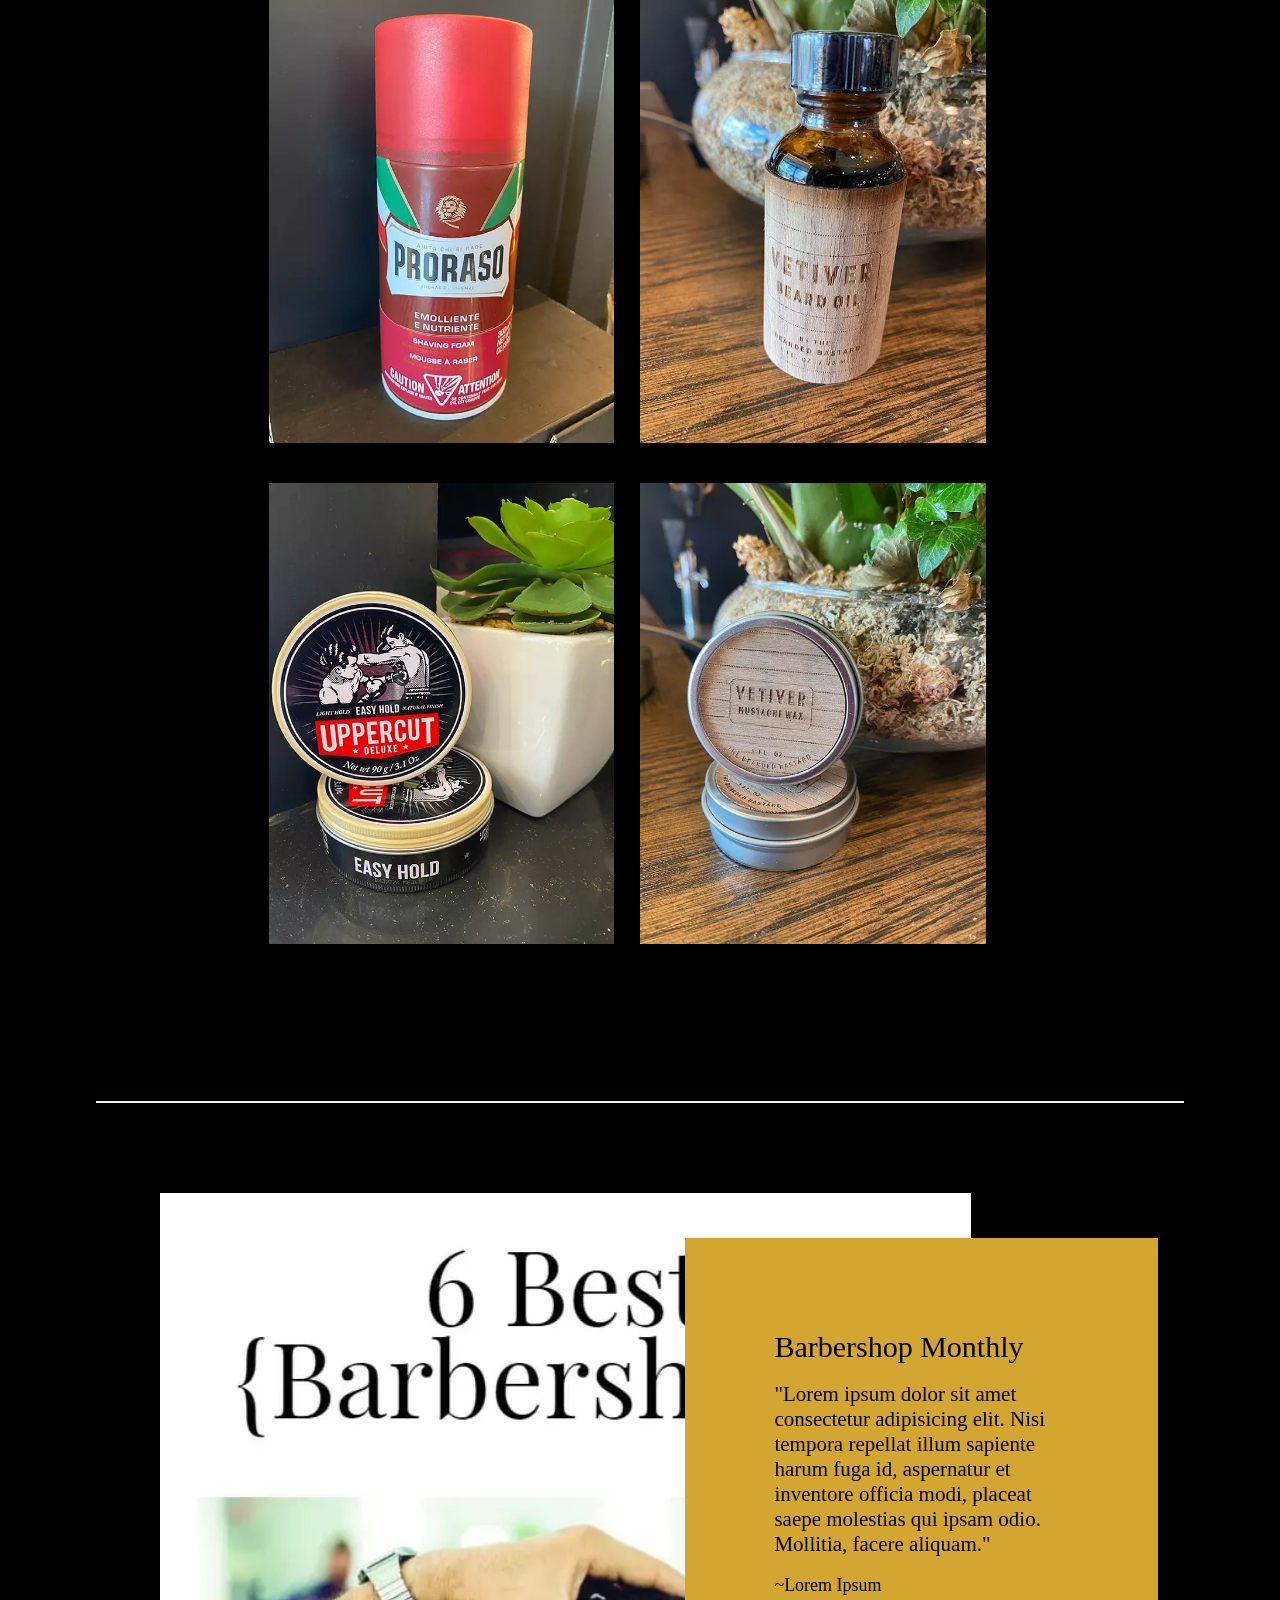
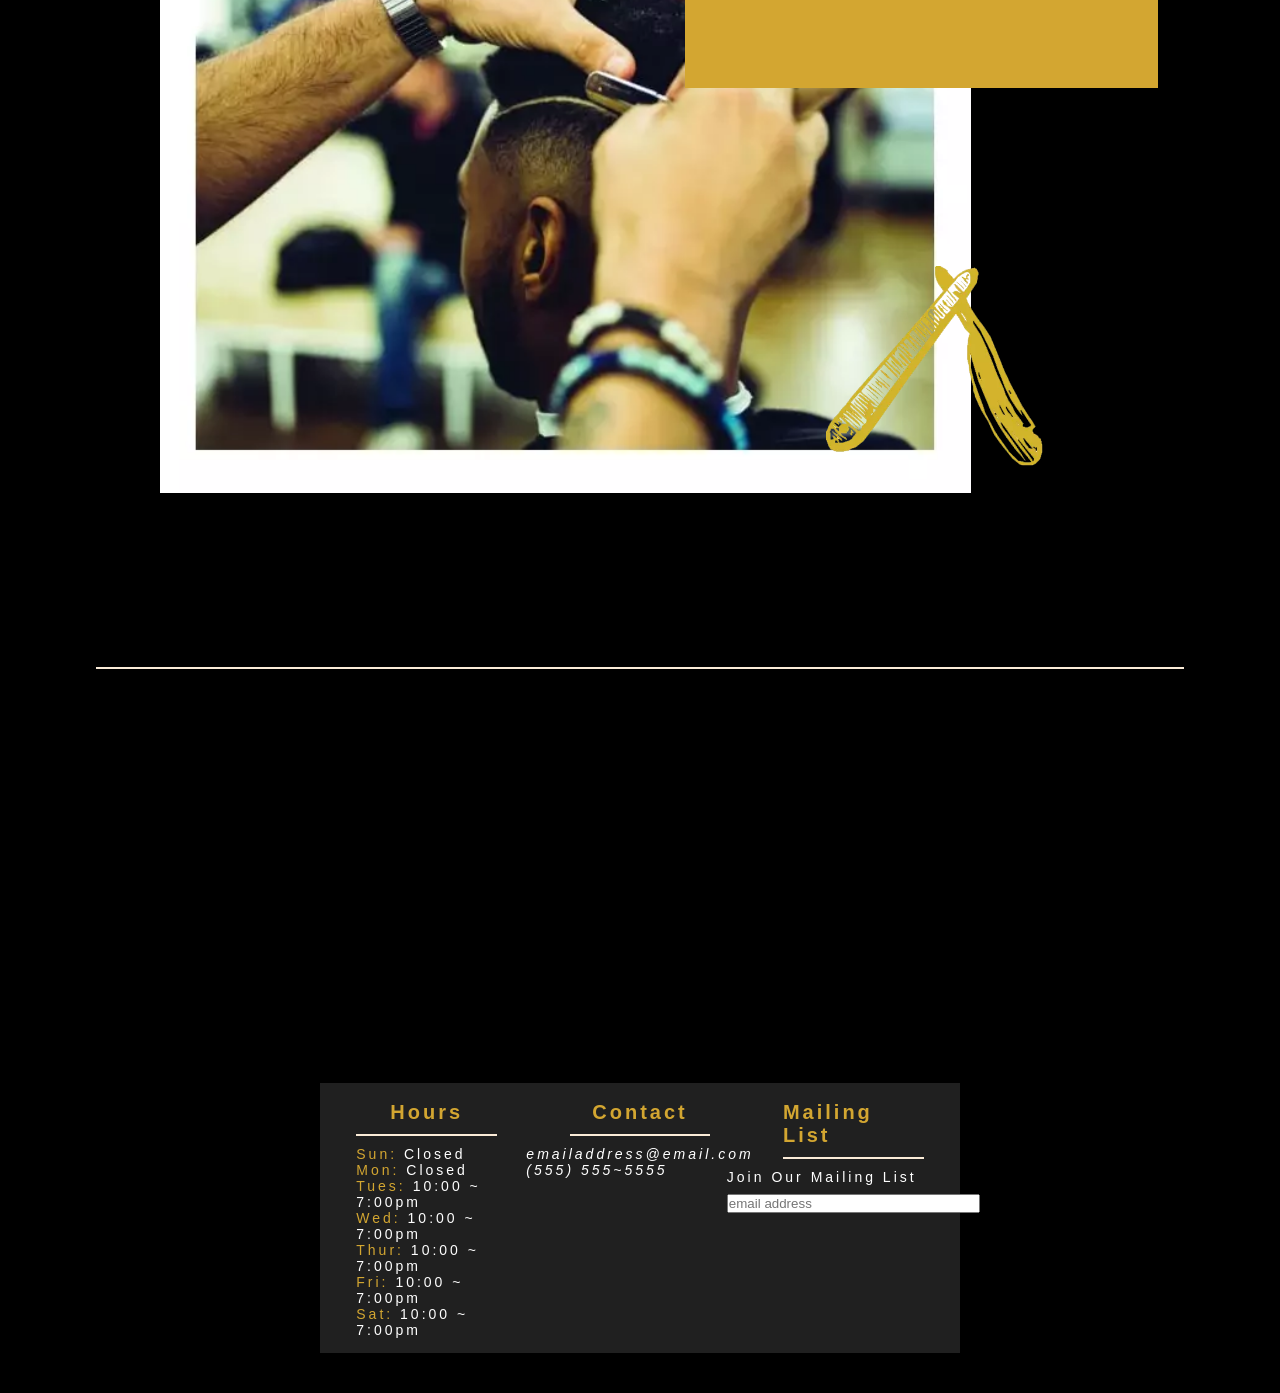
==== commit e0412b73: "contact info" ====
--- a/home.html
+++ b/home.html
@@ -197,11 +197,20 @@
             <section id="press_body">
                 <img  id="press_photo" src="./images/press.webp" alt="6 best barbershops article">
                 <div id="press_link">
-                    <div id="press_text">
-                        <!-- <a href="$"> -->
-                            Barber Monthly
-                        <!-- </a> -->
-                    </div>
+                    <figure id="press_text_container">
+                        <div id="press_header">
+                            <!-- <a href="$"> -->
+                                Barbershop Monthly
+                            <!-- </a> -->
+                        </div>
+                        <blockquote id="press_text" cite="#">
+                            "Lorem ipsum dolor sit amet consectetur adipisicing elit. Nisi tempora repellat illum sapiente harum fuga id, aspernatur et inventore officia modi, placeat saepe molestias qui ipsam odio. Mollitia, facere aliquam."
+                        </blockquote>
+                        <figcaption>
+                            ~Lorem Ipsum
+                        </figcaption>
+                    </figure>
+                    
                 </div>
                 <img id="blade" src="./images/blade.webp" alt="straight razor">
                 
@@ -216,6 +225,80 @@
                     <iframe src="https://www.google.com/maps/embed?pb=!1m18!1m12!1m3!1d3443.9349100302406!2d-97.71088844900656!3d30.32436921215943!2m3!1f0!2f0!3f0!3m2!1i1024!2i768!4f13.1!3m3!1m2!1s0x0%3A0xa4e46eeb309397dc!2sMY%20SALON%20Suite%20of%20North%20Austin!5e0!3m2!1sen!2sus!4v1590183976372!5m2!1sen!2sus" 
                     width="100%" height="330" frameborder="0" style="border:0;" allowfullscreen="" aria-hidden="false" tabindex="0"></iframe>
                 </div>
+                <div>
+                    <ul id="contact_info">
+                        <li>
+                            <ul class="contact_columns">
+                                <li>
+                                    Hours
+                                </li>
+                                <li>
+                                    <div class="contact_divider_border"></div>
+                                </li>
+                                <div class="contact_lists">
+                                    <li>
+                                        Sun: <span class="hours">Closed</span>
+                                    </li>
+                                    <li>
+                                        Mon: <span class="hours">Closed</span>
+                                    </li>
+                                    <li>
+                                        Tues: <span class="hours">10:00 ~ 7:00pm</span>
+                                    </li>
+                                    <li>
+                                        Wed: <span class="hours">10:00 ~ 7:00pm</span>
+                                    </li>
+                                    <li>
+                                        Thur: <span class="hours">10:00 ~ 7:00pm</span>
+                                    </li>
+                                    <li>
+                                        Fri: <span class="hours">10:00 ~ 7:00pm</span>
+                                    </li>
+                                    <li>
+                                        Sat: <span class="hours">10:00 ~ 7:00pm</span>
+                                    </li>
+                                </div>
+                                
+                            </ul>
+                        </li>
+                        <li>
+                            <ul class="contact_columns">
+                                <li>
+                                    Contact
+                                </li>
+                                <li>
+                                    <div class="contact_divider_border"></div>
+                                </li>
+                                <address class="contact_lists">
+                                    <li>
+                                        <a class="hours" href="mailto:emailaddress@email.com">emailaddress@email.com</a>
+                                    </li>
+                                    <li>
+                                        <a class="hours" href="tel:+5555555555">(555) 555~5555</a>
+                                    </li>
+                                    <li></li>
+                                </address>
+                                
+                            </ul>
+                        </li>
+                        <li>
+                            <ul class="contact_columns">
+                                <li>
+                                    Mailing List
+                                </li>
+                                <li>
+                                    <div class="contact_divider_border"></div>
+                                </li>
+                                <li class="contact_lists hours" >
+                                    <label for="email">Join Our Mailing List</label>
+
+                                    <input type="email" id="email"
+                                        placeholder="email address" size="30" required>
+                                </li>
+                            </ul>
+                        </li>
+                    </ul>
+                </div>
             </section>
 
         </section>
--- a/style.css
+++ b/style.css
@@ -15,7 +15,7 @@
 
 a {
     text-decoration-line: none;
-    color: #d3b42a;
+    /* color: #d3b42a; */
 }
 
 /* **********NAVBAR********** */
@@ -55,6 +55,7 @@
 
     .nav-links li {
         list-style: none;
+        
     }
 
     .nav-links a:hover {
@@ -62,7 +63,7 @@
     }
 
     .nav-links a {
-        
+        color: #d3a631;
         letter-spacing: 3px;
         font-weight: bold;      
     }
@@ -75,7 +76,7 @@
     .burger div{
         width: 30px;
         height: 2px;
-        background-color:  #d3b42a;
+        background-color: #d3a631;
         margin: 5px;
         transition: all 0.3s ease;
     }
@@ -434,17 +435,32 @@
     #press_link {
         position: absolute;
         top: 15vh;
-        left: 38vw;
+        left: 41vw;
         width: 37vw;
         height: 50vh;
-        background-color: #d3b42a;
-    }
-
-    #press_text {
-        top: 0;
-        left: 0;
+        background-color: #d3a631;
+    }
+
+    #press_text_container {
+        display: flex;
+        justify-content: center;
+        align-items: flex-start;
+        width: 37vw;
+        height: 50vh;
+        flex-direction: column;
+    }
+
+    #press_header {
         color: #000000 !important;
         font-size: 30px;
+        padding-left: 7vw;
+    }
+
+    #press_text {
+        font-size: 21px;
+        padding-left: 7vw;
+        padding-top: 2vh;
+        padding-right: 7vw;
     }
 
     #press_photo {
@@ -456,8 +472,14 @@
         width: 17vw;
         height: auto;
         position: absolute;
-        right: 7vw;
-        bottom: 0vh;
+        right: 6vw;
+        bottom: 3vh;
+    }
+
+    figcaption {
+        font-size: 18px;
+        padding-left: 7vw;
+        padding-top: 2vh;
     }
 
     /* **********CONTACT********** */
@@ -466,7 +488,7 @@
         min-height: 100vh;
         width: 100%;
         display: flex;
-        align-items: flex-start;
+        align-items: center;
         justify-content: center;
         flex-wrap: wrap;
     }
@@ -475,6 +497,51 @@
         width: 50vw;
         height: auto;
     }
+
+    #contact_info {
+        width: 50vw;
+        height: 30vh;
+        background-color: #202020;
+        color: antiquewhite;
+        list-style: none;
+        display: flex;
+        justify-content: space-around;
+        font-size: 20px;
+        font-family: 'Montserrat', sans-serif;
+        letter-spacing: 3px;
+        font-weight: bold;
+        color: #d3a631;
+        padding-top: 2vh;
+    }
+
+    .contact_columns {
+        display: flex;
+        flex-direction: column;
+        justify-content: center;
+        align-items: center;
+        width: 11vw;
+        list-style: none;
+    }
+
+    .contact_divider_border {
+        border-bottom: 2px solid antiquewhite;
+        width: 11vw;
+        padding-top: 10px;
+    }
+
+    .contact_lists {
+        font-weight: normal;
+        font-size: 14px;
+        padding-top: 10px;
+    }
+
+    .hours {
+        color: white;
+    }
+
+    input {
+        margin-top: 1vh;
+    }
     
 
    
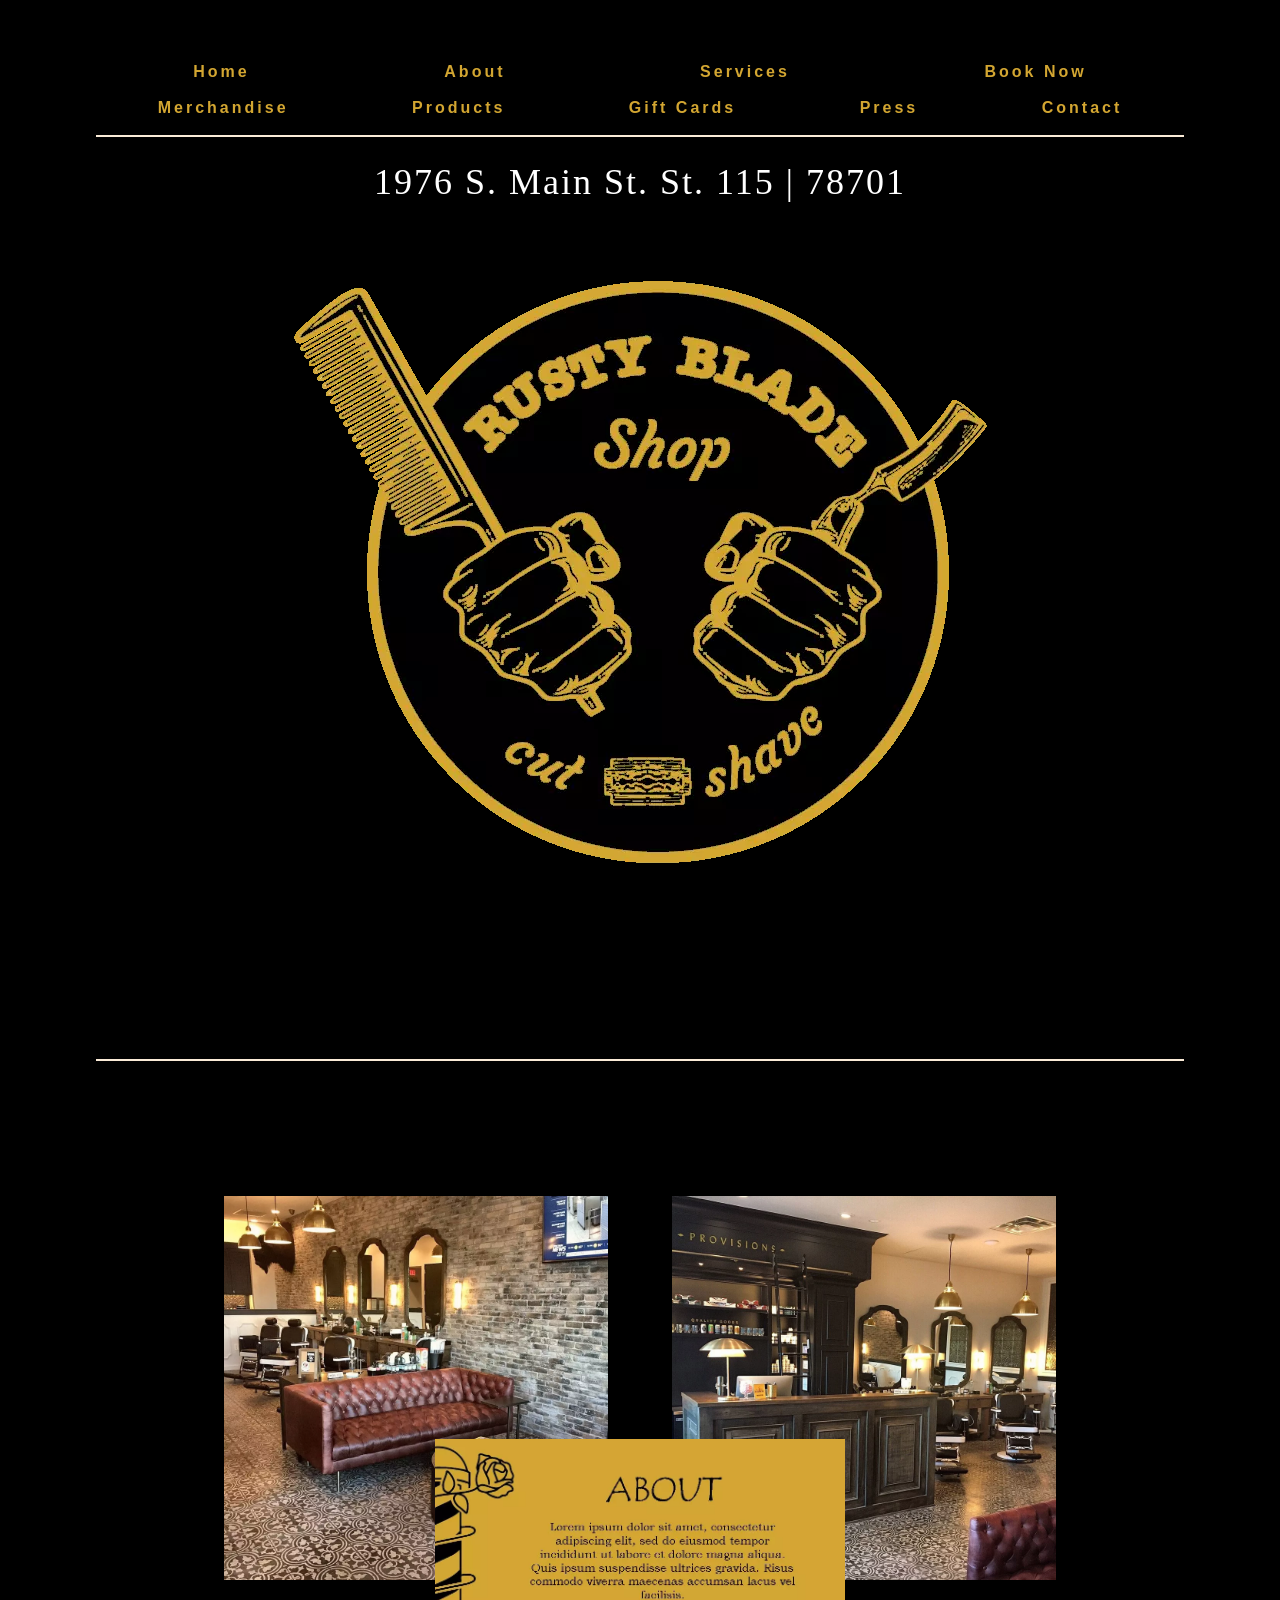
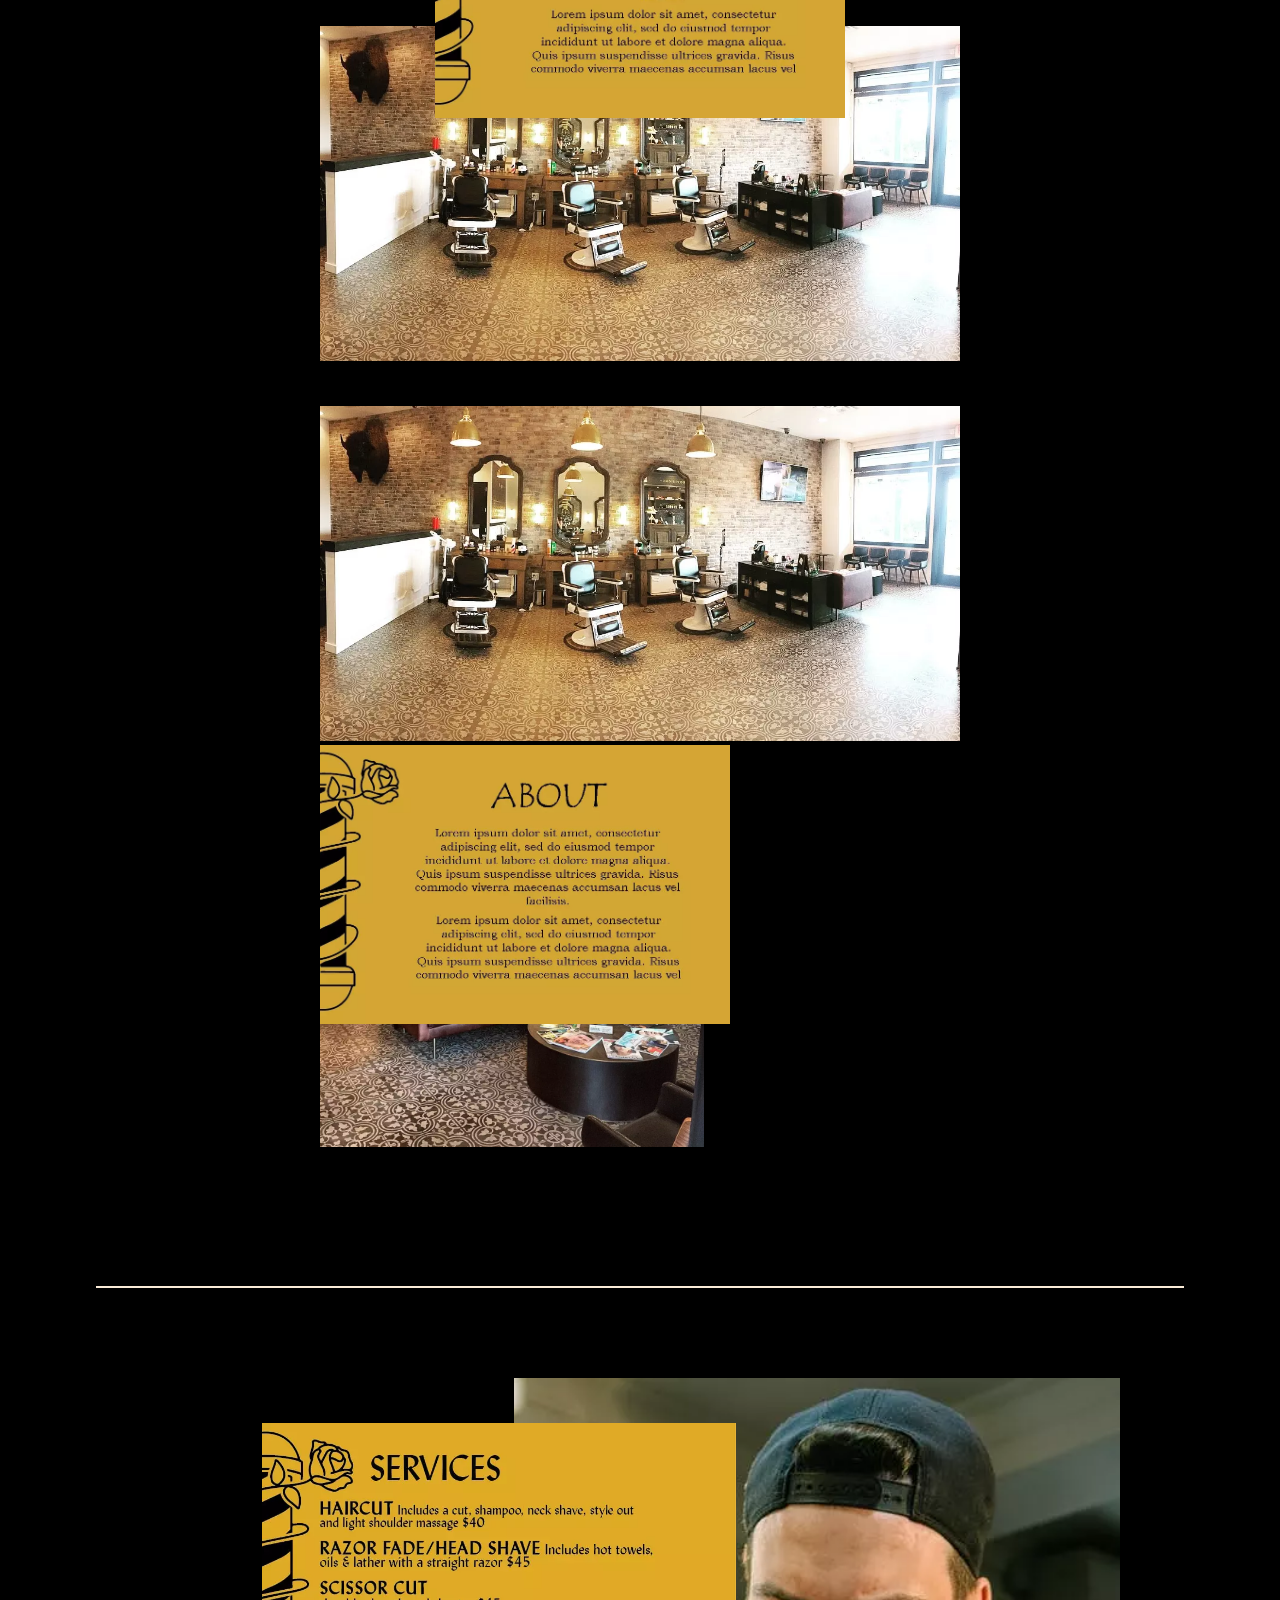
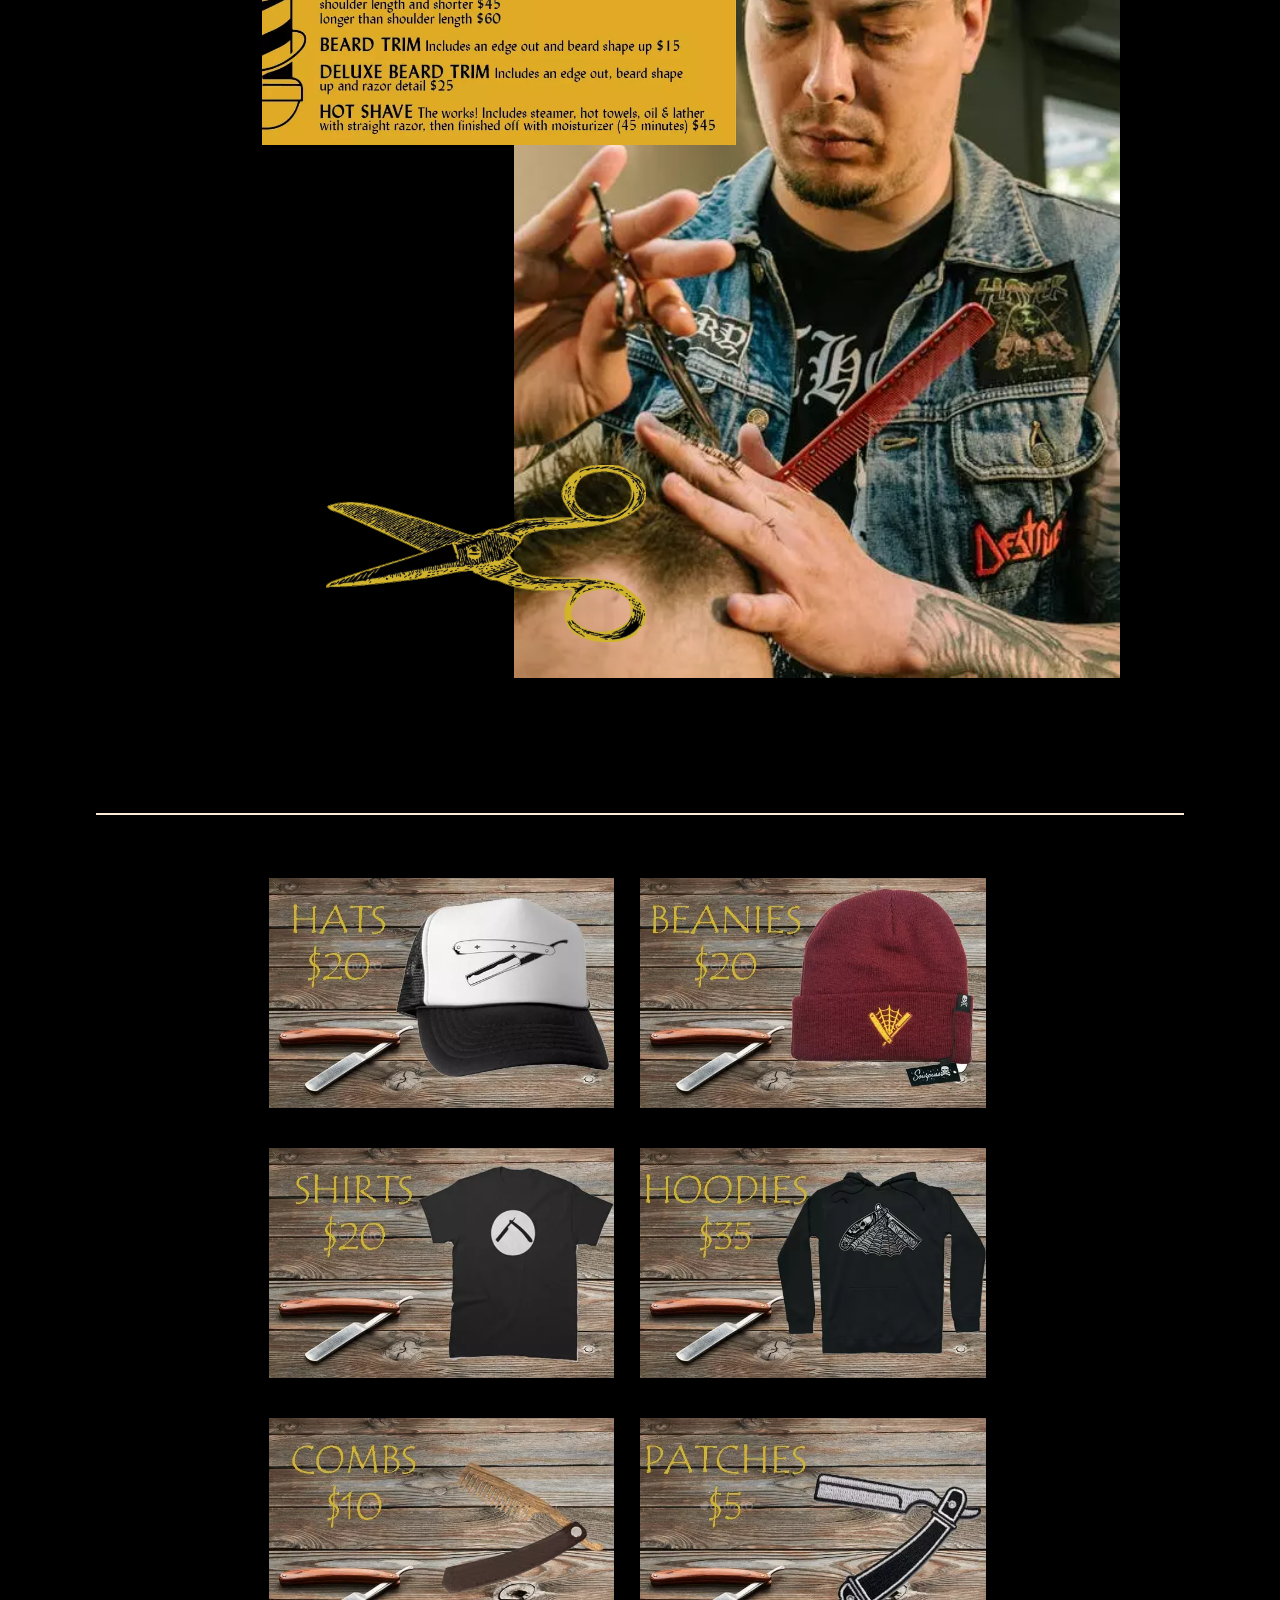
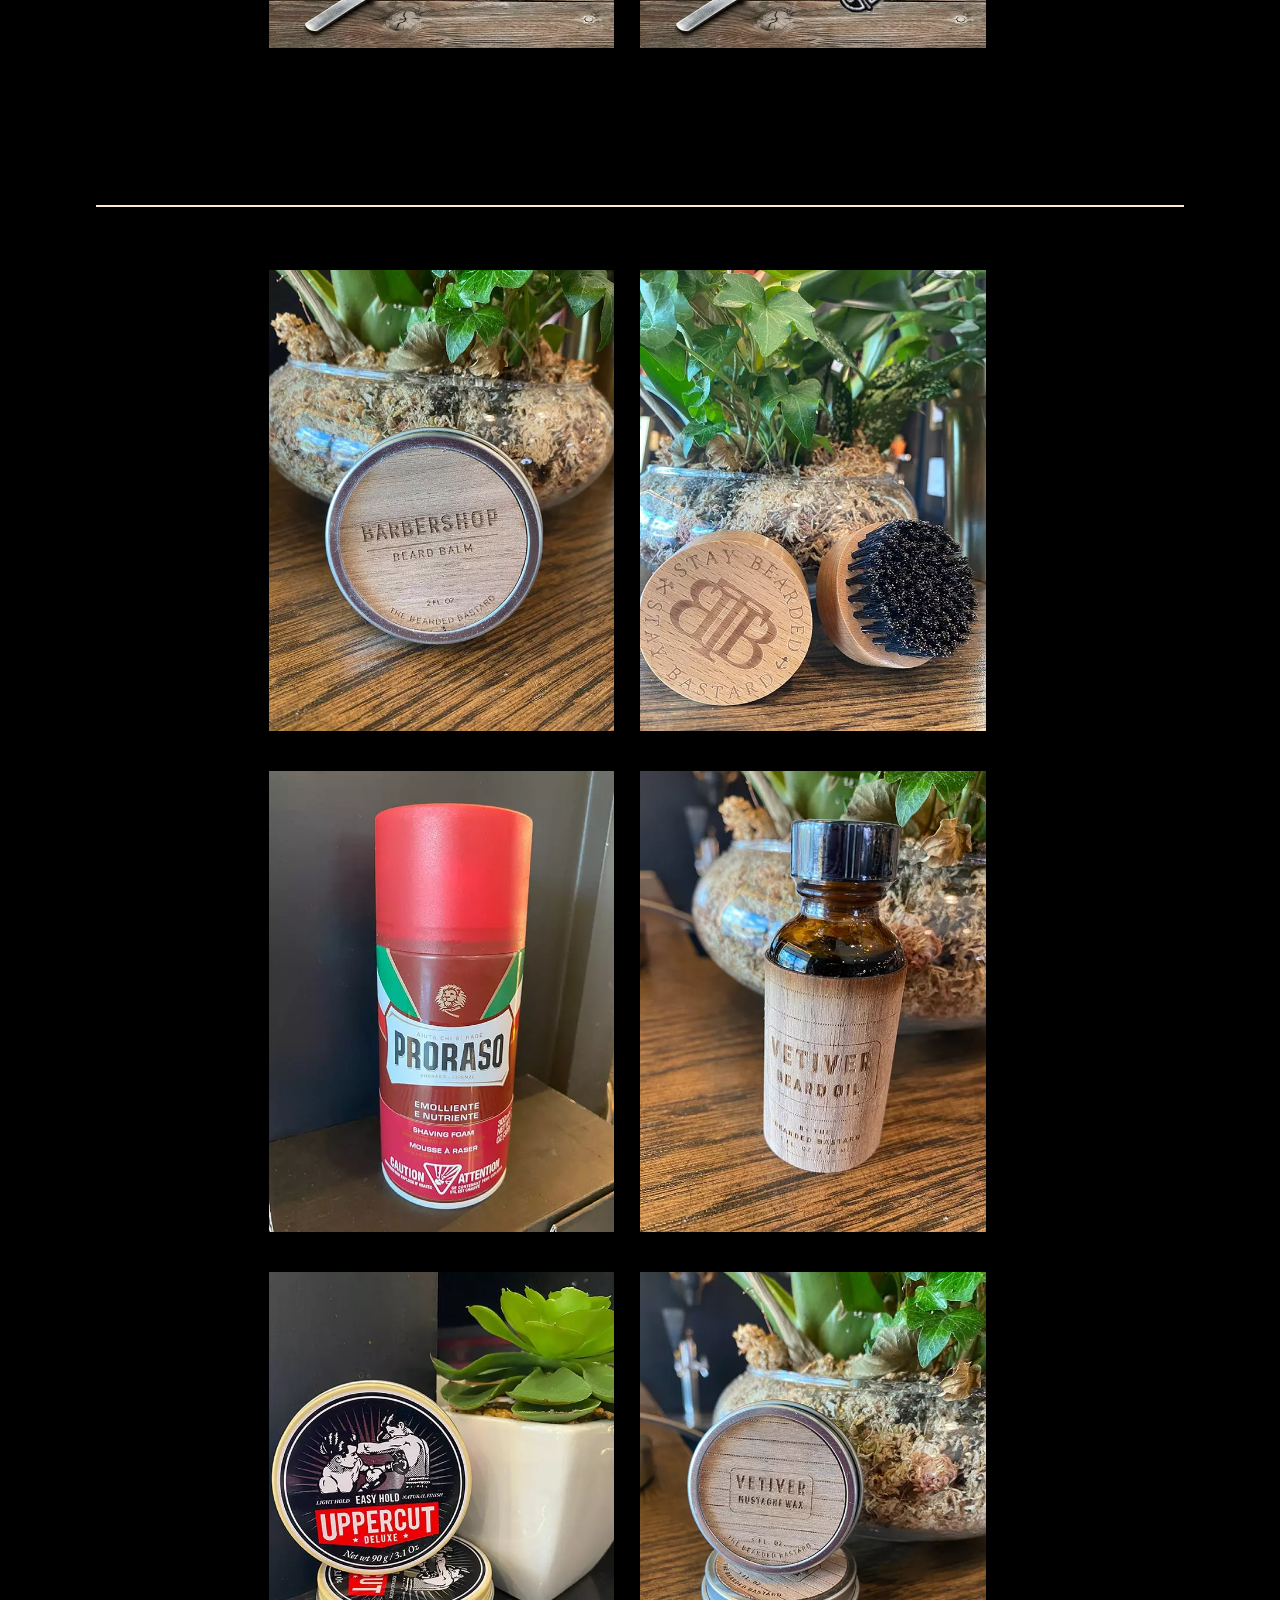
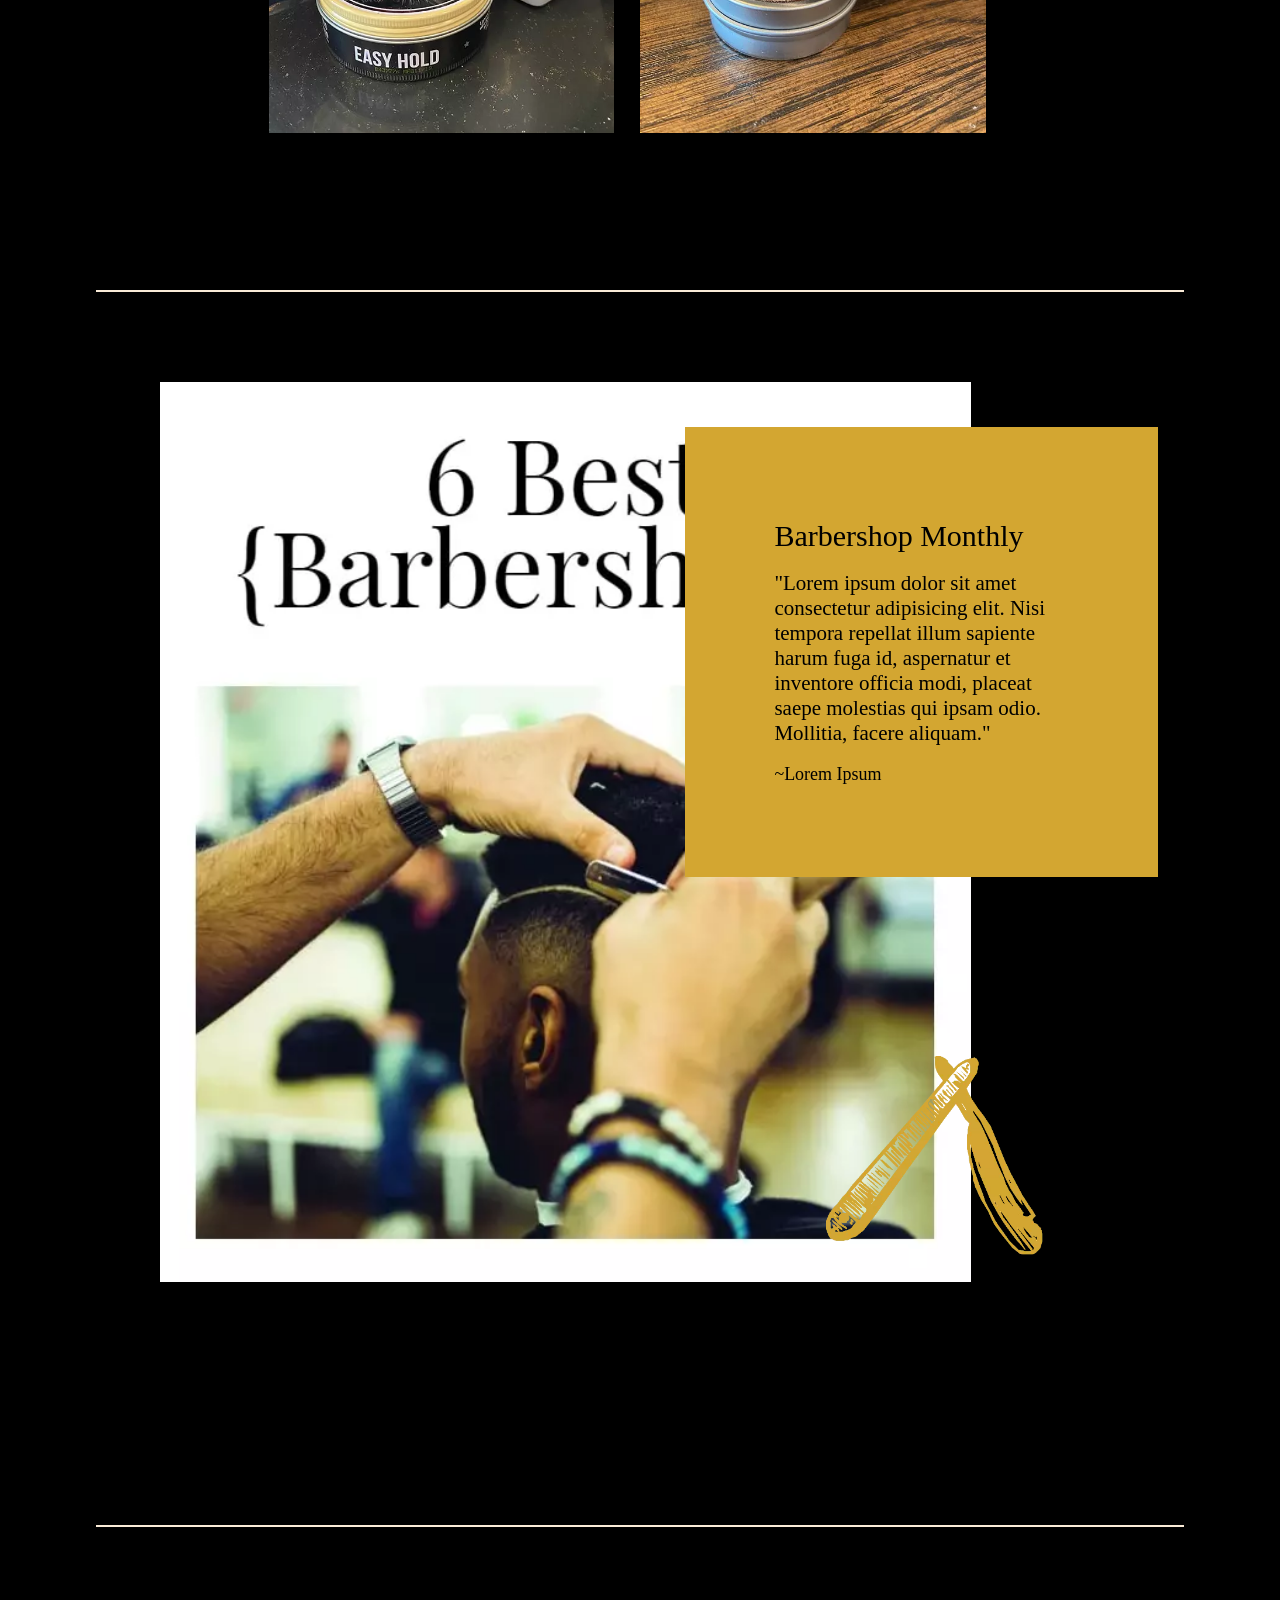
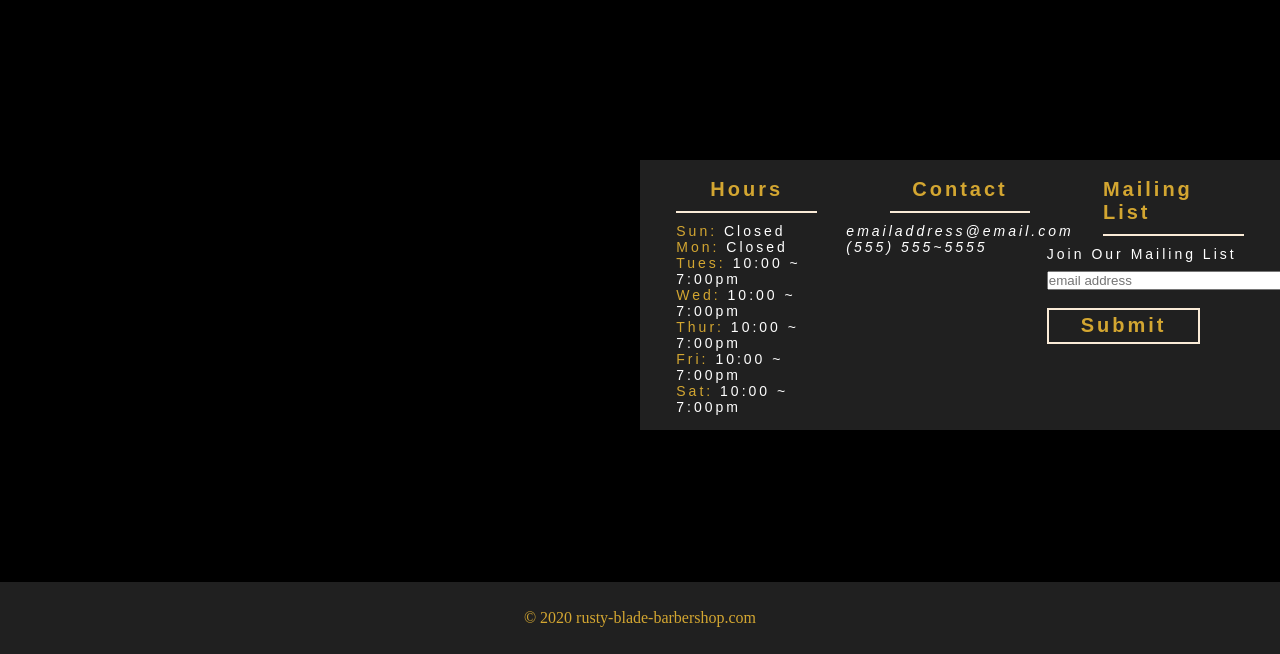
==== commit 2cf3e3f8: "nav, about, services media queries." ====
--- a/home.html
+++ b/home.html
@@ -12,7 +12,7 @@
     <main>
         <header>
             <!-- **********NAVBAR********** -->
-            <nav>
+            <nav id="nav_desktop">
                 <ul class="nav-links">
                     <li>
                         <a href="#home">Home</a>
@@ -24,7 +24,7 @@
                         <a href="#services">Services</a>
                     </li>
                     <li>
-                        <a href="#book_now">Book Now</a>
+                        <a href="https://www.booker.com">Book Now</a>
                     </li>
                     <li>
                         <a href="#merchandise">Merchandise</a>
@@ -33,7 +33,7 @@
                         <a href="#products">Products</a>
                     </li>
                     <li>
-                        <a href="#gift_cards">Gift Cards</a>
+                        <a href="https://www.booker.com">Gift Cards</a>
                     </li>
                     <li>
                         <a href="#press">Press</a>
@@ -48,6 +48,54 @@
                     <div class="line3"></div>
                 </div>
             </nav>
+            
+                <nav id="nav_min_top">
+                    <ul class="nav-links">
+                        <li>
+                            <a href="#home">Home</a>
+                        </li>
+                        <li>
+                            <a href="#about">About</a>
+                        </li>
+                        <li>
+                            <a href="#services">Services</a>
+                        </li>
+                        <li>
+                            <a href="https://www.booker.com">Book Now</a>
+                        </li>
+                    </ul>
+                    <!-- <div class="burger">
+                        <div class="line1"></div>
+                        <div class="line2"></div>
+                        <div class="line3"></div>
+                    </div> -->
+                </nav>
+                <nav id="nav_min_bottom">
+                    <ul class="nav-links">
+                        <li>
+                            <a href="#merchandise">Merchandise</a>
+                        </li>
+                        <li>
+                            <a href="#products">Products</a>
+                        </li>
+                        <li>
+                            <a href="https://www.booker.com">Gift Cards</a>
+                        </li>
+                        <li>
+                            <a href="#press">Press</a>
+                        </li>
+                        <li>
+                            <a href="#contact">Contact</a>
+                        </li>                      
+                    </ul>
+                    <!-- <div class="burger">
+                        <div class="line1"></div>
+                        <div class="line2"></div>
+                        <div class="line3"></div>
+                    </div> -->
+                </nav>
+            
+            
         </header>
         <!-- **********HOME********** -->
         <section id="home">
@@ -74,6 +122,19 @@
                 <img id="about_2" src="./images/about-2.webp" alt="A row of high end barber chairs">
 
             </section>
+            <section id="about_body_min">
+                <ul>
+                    <li>
+                        <img id="about_2" src="./images/about-2.webp" alt="A row of high end barber chairs">
+                    </li>
+                    <li>
+                        <img id="about_text" src="./images/about-text.webp" alt="Text about the barbershop">
+                    </li>
+                    <li>
+                        <img class="about_images" src="./images/about-3.webp" alt="Client waiting area">
+                    </li>
+                </ul>
+            </section>
         </section>
         <!-- **********SERVICES********** -->
         <section id="services">
@@ -84,6 +145,19 @@
 
                 <img id="services_list" src="./images/services.webp" alt="list of services">
 
+            </section>
+            <section id="services_body_min">
+                <ul>
+                    <li>
+                        <img id="services_list" src="./images/services.webp" alt="list of services">
+                    </li>
+                    <li>
+                        <img id="barber" src="./images/barber-4.webp" alt="barber shaving client">
+                    </li>
+                    <li>
+                        <img id="scissors" src="./images/scissors.webp" alt="a pair of scissors">
+                    </li>
+                </ul>
             </section>
         </section>
 
@@ -225,6 +299,7 @@
                     <iframe src="https://www.google.com/maps/embed?pb=!1m18!1m12!1m3!1d3443.9349100302406!2d-97.71088844900656!3d30.32436921215943!2m3!1f0!2f0!3f0!3m2!1i1024!2i768!4f13.1!3m3!1m2!1s0x0%3A0xa4e46eeb309397dc!2sMY%20SALON%20Suite%20of%20North%20Austin!5e0!3m2!1sen!2sus!4v1590183976372!5m2!1sen!2sus" 
                     width="100%" height="330" frameborder="0" style="border:0;" allowfullscreen="" aria-hidden="false" tabindex="0"></iframe>
                 </div>
+            </section>    
                 <div>
                     <ul id="contact_info">
                         <li>
@@ -290,18 +365,22 @@
                                     <div class="contact_divider_border"></div>
                                 </li>
                                 <li class="contact_lists hours" >
-                                    <label for="email">Join Our Mailing List</label>
-
-                                    <input type="email" id="email"
-                                        placeholder="email address" size="30" required>
-                                </li>
+                                    <form action="/submit">
+                                        <label for="email">Join Our Mailing List</label>
+
+                                        <input type="email" id="email"
+                                            placeholder="email address" size="30" required>
+                                            <button>Submit</button>
+                                    </form>    
+                                </li>                            
                             </ul>
                         </li>
                     </ul>
                 </div>
-            </section>
-
-        </section>
+        </section>
+        <footer>
+            © 2020 rusty-blade-barbershop.com
+        </footer>
     </main>
 
     <script src="script.js"></script>
--- a/style.css
+++ b/style.css
@@ -34,6 +34,14 @@
     z-index: 10;
     }
 
+    #nav_min_top {
+        display: none;
+    }
+    
+    #nav_min_bottom {
+        display: none;
+    }
+
     #nav_bottom {
         display: flex;
         justify-content: center;
@@ -50,7 +58,7 @@
         justify-content: space-around;
         /* align-items: center; */
         width: 85%;
-       padding-bottom: 2vh;
+        padding-bottom: 2vh;
     }
 
     .nav-links li {
@@ -80,18 +88,17 @@
         margin: 5px;
         transition: all 0.3s ease;
     }
-    
-    @media screen and (max-width: 1250px) {
-        .nav-links {
-            width: 95%;
-        }
-
-        #nav_bottom_border {
-            width: 95%;      
-        }
-    }
-    
+
     @media screen and (max-width: 1024px) {
+
+        #nav_min_top {
+            display: none;
+        }
+
+        #nav_min_bottom {
+            display: none;
+        }
+
         body {
             overflow-x: hidden;
         }
@@ -128,7 +135,7 @@
             display: block;
         }
     }
-    
+
     .nav-active {
         transform: translateX(0%);
     }
@@ -157,8 +164,9 @@
         transform: rotate(45deg) translate(-5px, -6px);
         
     }
-
-    /* **********HOME********** */
+    
+    
+     /* **********HOME********** */
 
     #home {
 min-height: 100vh;
@@ -262,6 +270,10 @@
         flex-wrap: wrap;
         padding-top: 10vh;
         position: relative;
+    }
+
+    #services_body_min {
+        display: none;
     }
 
     #services_list {
@@ -512,6 +524,7 @@
         font-weight: bold;
         color: #d3a631;
         padding-top: 2vh;
+        margin-top: -3vh;
     }
 
     .contact_columns {
@@ -542,6 +555,141 @@
     input {
         margin-top: 1vh;
     }
+
+    button {
+        width: 12vw;
+        height: 4vh;
+        border: 2px solid antiquewhite;
+        color: #d3a631;
+        background-color: transparent;
+        margin-top: 2vh;
+        font-size: 20px;
+        font-family: 'Montserrat', sans-serif;
+        letter-spacing: 3px;
+        font-weight: bold;
+    }
+
+    button:hover {
+        background-color: #d3a631;
+        color: #000000;
+        cursor: pointer;
+    }
+
+    /* **********FOOTER********** */
+
+    footer {
+        width: 100%;
+        height: 8vh;
+        background-color: #202020;
+        color: #d3a631;
+        line-height: 8vh;
+        text-align: center;
+    }
+
+
+
+
+
+
+
+
+
+
+
+
+
+
+    /* **********MEDIA QUERIES********** */
+
+    @media screen and (max-width: 1400px) {
+        #nav_desktop {
+            display: none;
+            z-index: 11;
+        }
+
+        #nav_min_top {
+            display: flex;
+            padding-bottom: 4vh;
+            background-color: #00000099;
+            width: 100vw;
+            height: 30px;
+
+        }
+
+        #nav_min_bottom {
+            display: flex;
+            align-items: flex-start;
+            margin-top: 11vh;
+            width: 100vw;
+            height: 30px;
+        }
+
+        nav {
+            background-color: transparent;
+        }
+    }
+
+    @media screen and (max-width: 1024px) {
+        #nav_desktop {
+            display: flex;
+        }
+    }
+
+    @media screen and (max-width: 1265px) {
+        /* **********ABOUT SECTION********** */
+
+        #about_body {
+            display: none;
+        }
+
+        #about_body_min {
+            display: flex;
+        }
+
+        #about_text {
+            position: relative;
+            width: 50vw;
+        }
+
+        .about_images {
+            width: 50vw;
+        }
+
+        /* **********SERVICES SECTION********** */
+
+        #services_body {
+            display: none;
+        }
+
+        #services_body_min {
+            display: flex;
+        }
+
+        #services_list {
+            position: relative;
+            top: 0;
+            left: 0;
+            min-width: 50vw;
+            height: auto;
+            padding-top: 5vh;
+        }
+
+        #scissors {
+            position: relative;
+            min-width: 48vw;
+            height: auto;
+            left: 0;
+            bottom: 0;
+        }
+
+        #barber {
+            width: 50vw;
+            height: auto;
+        }
+    }
+
+
+
     
 
    
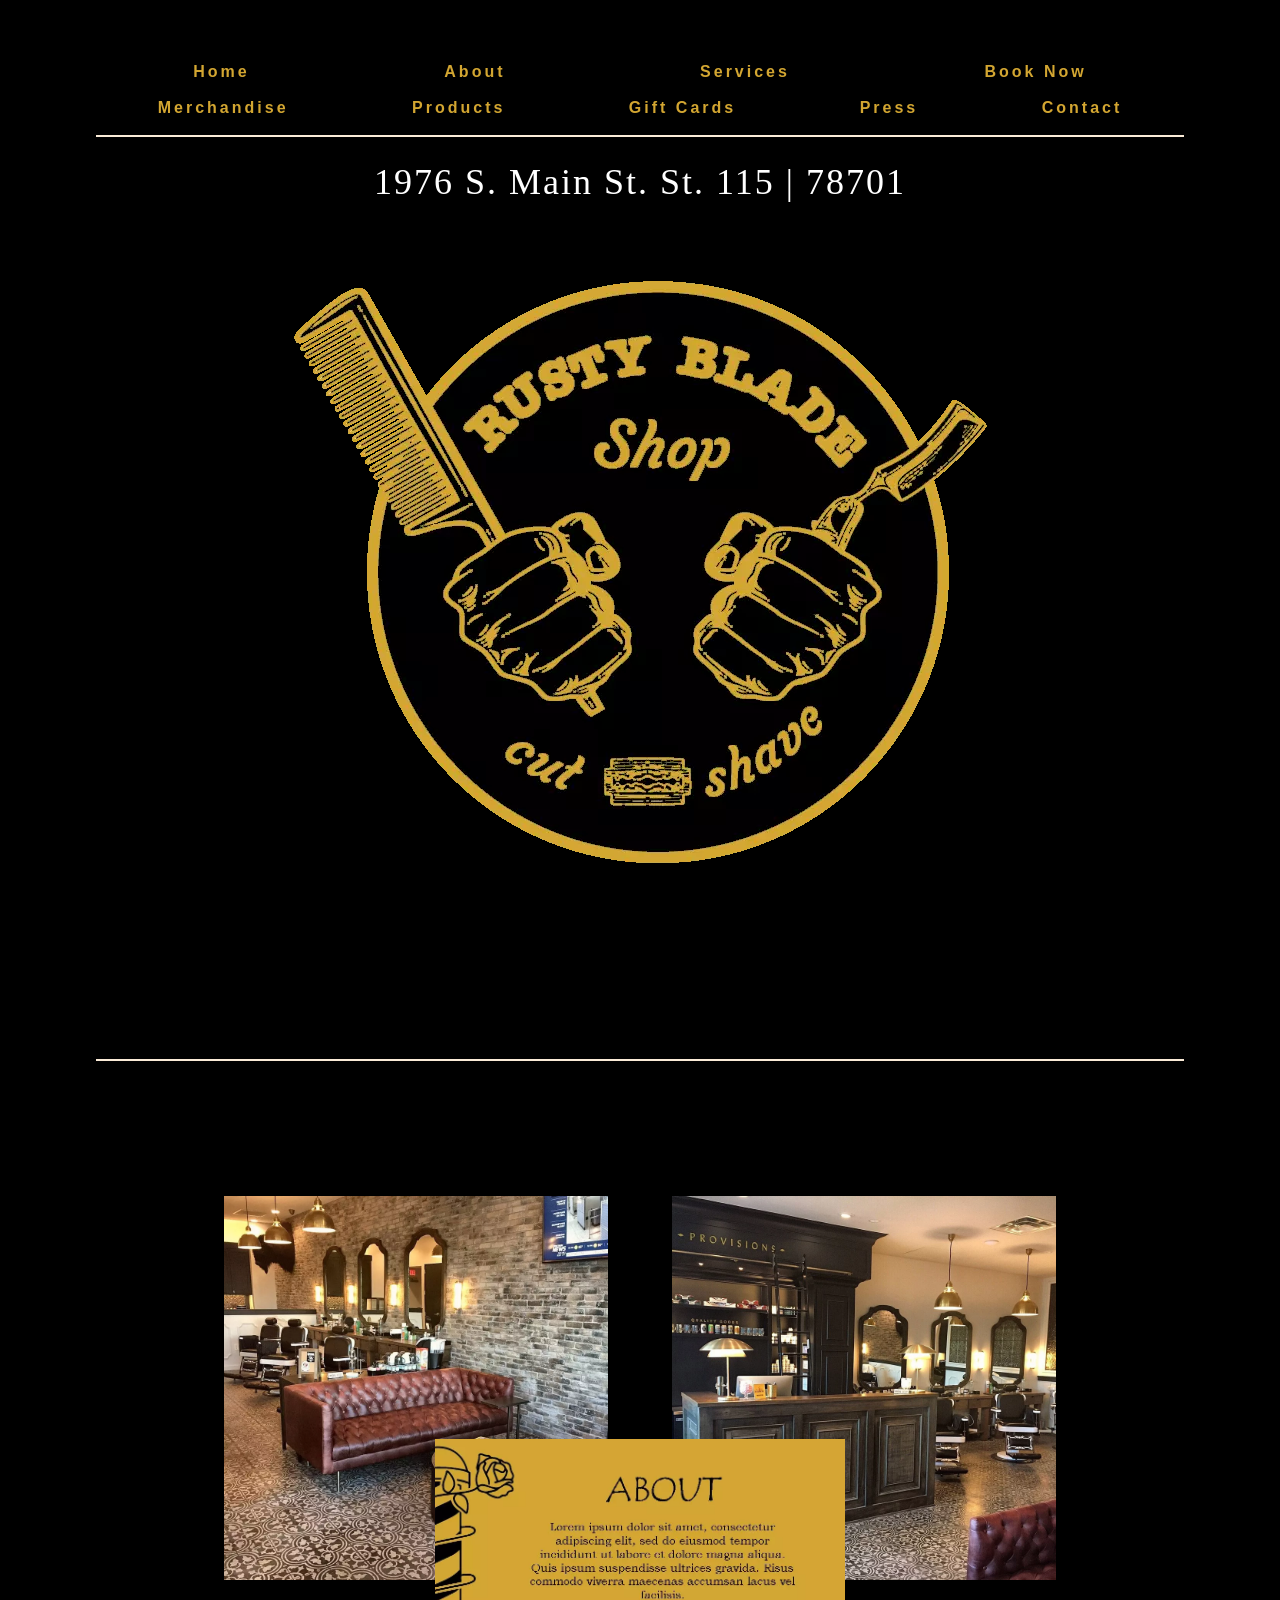
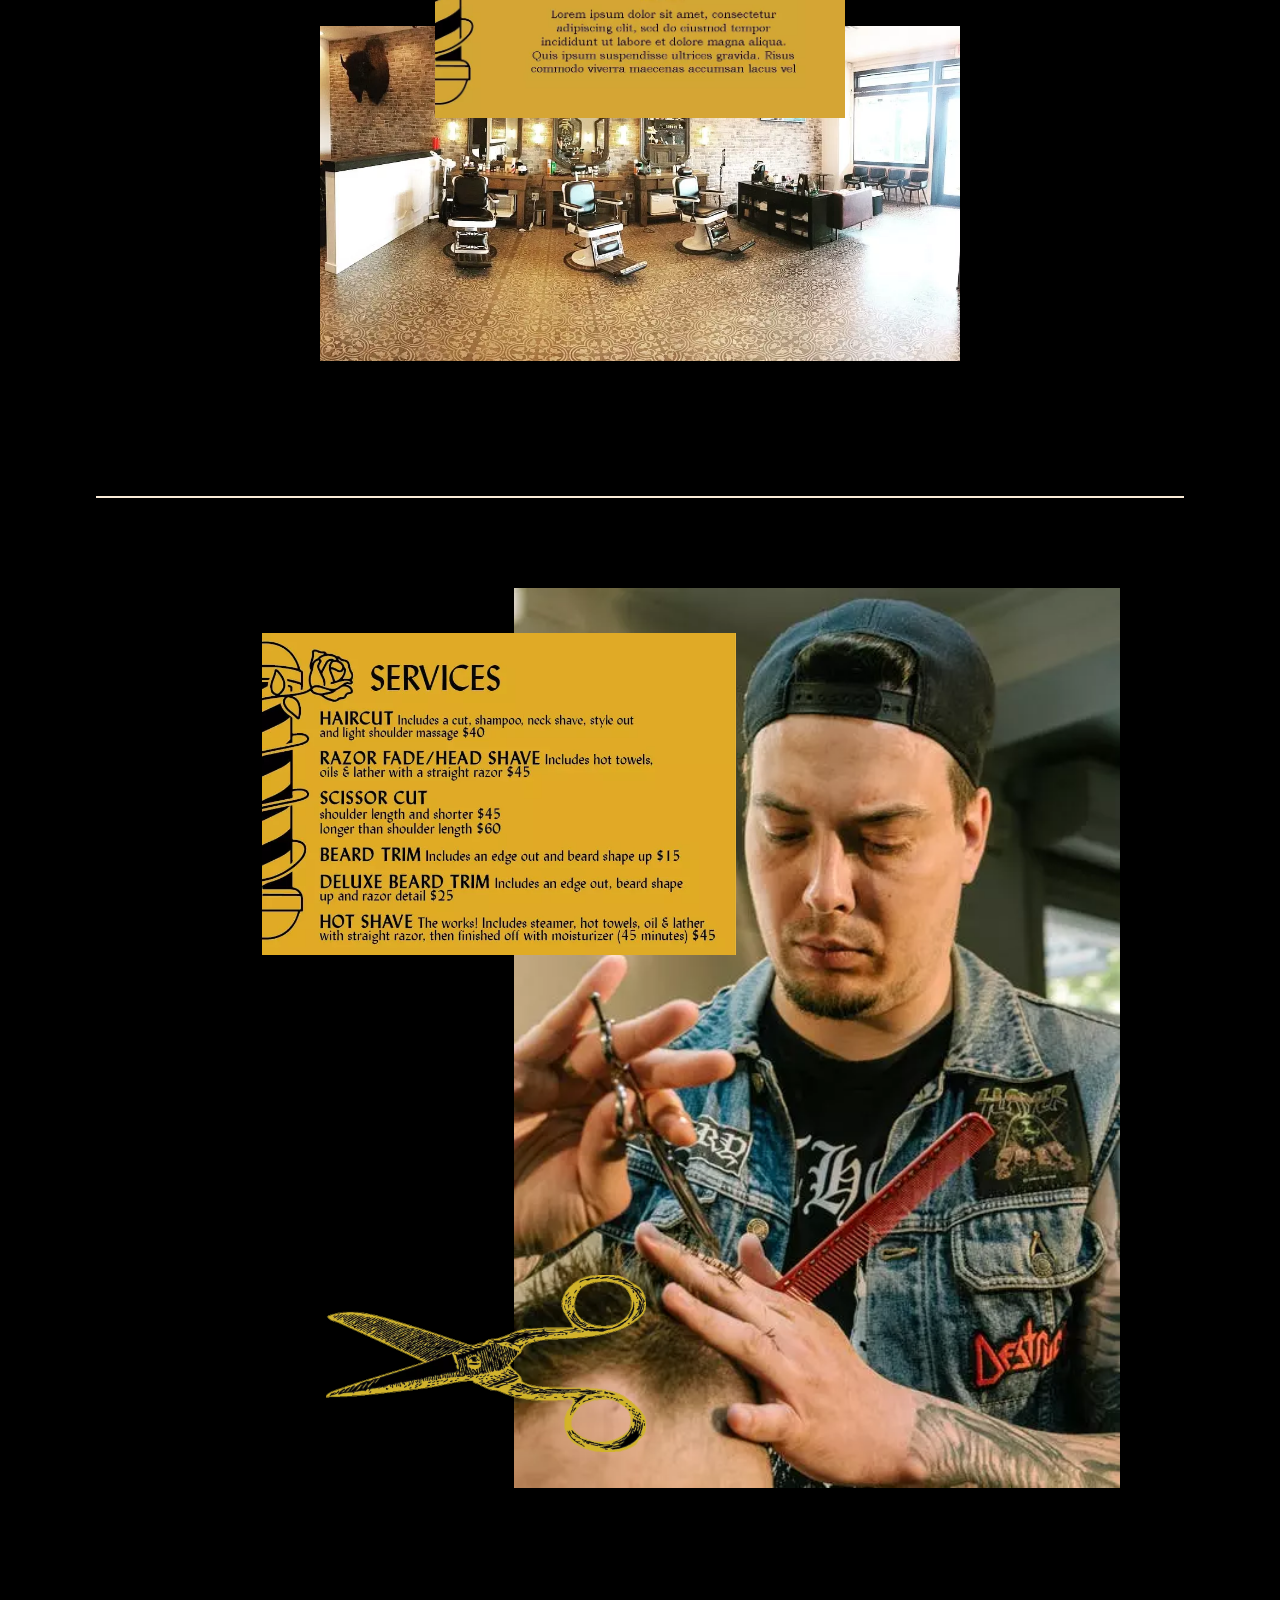
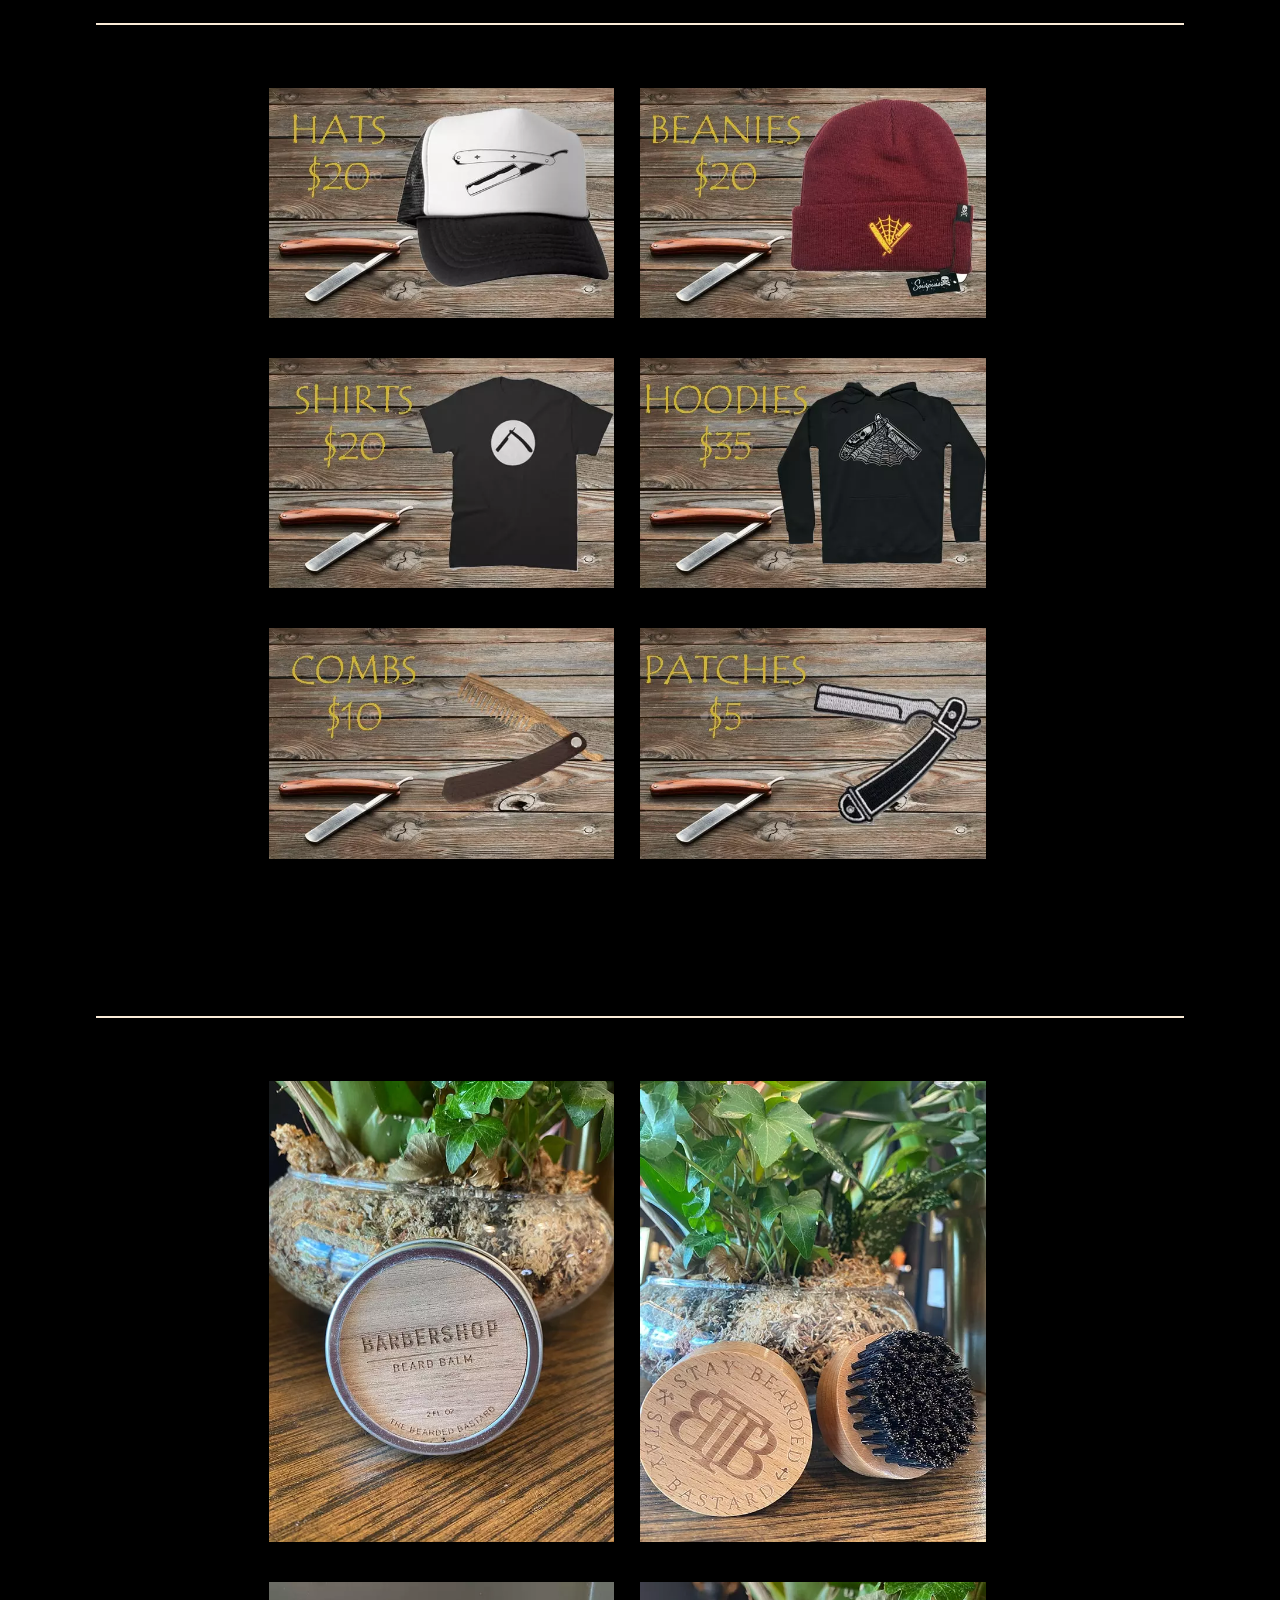
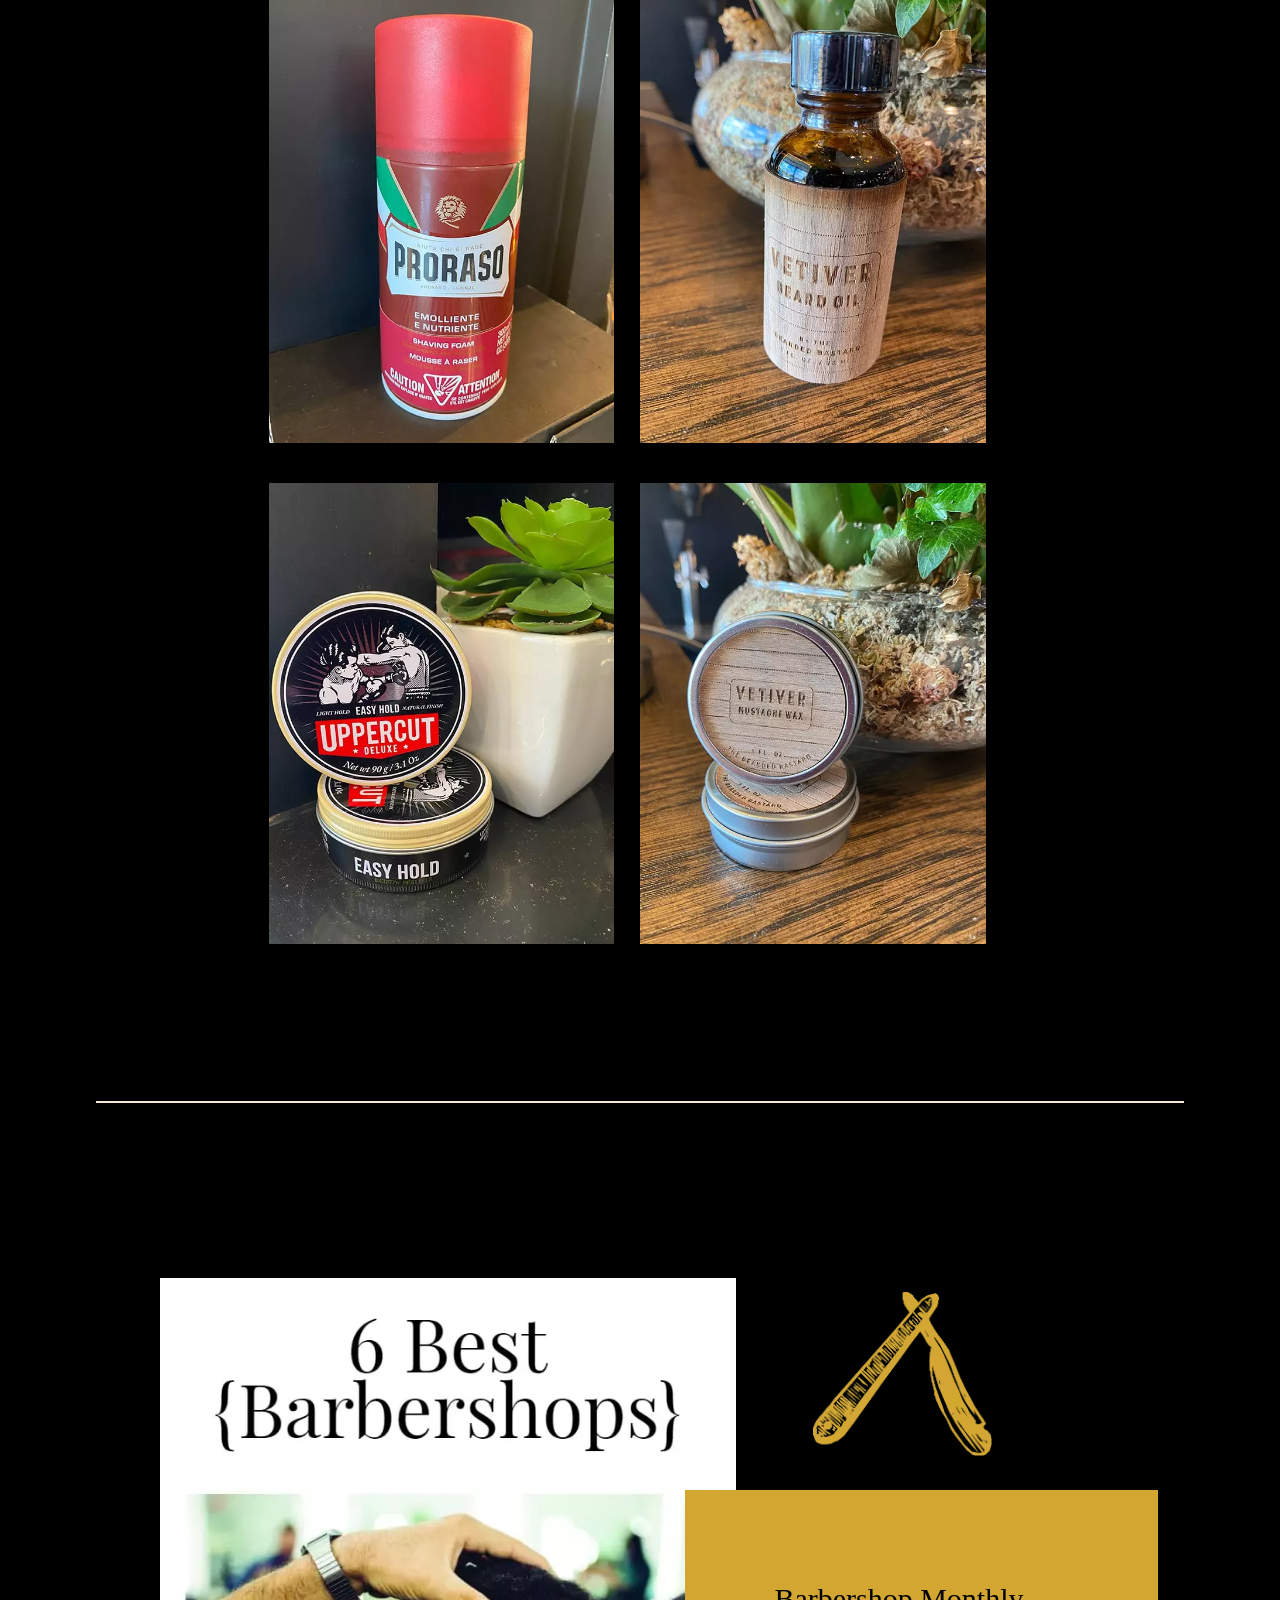
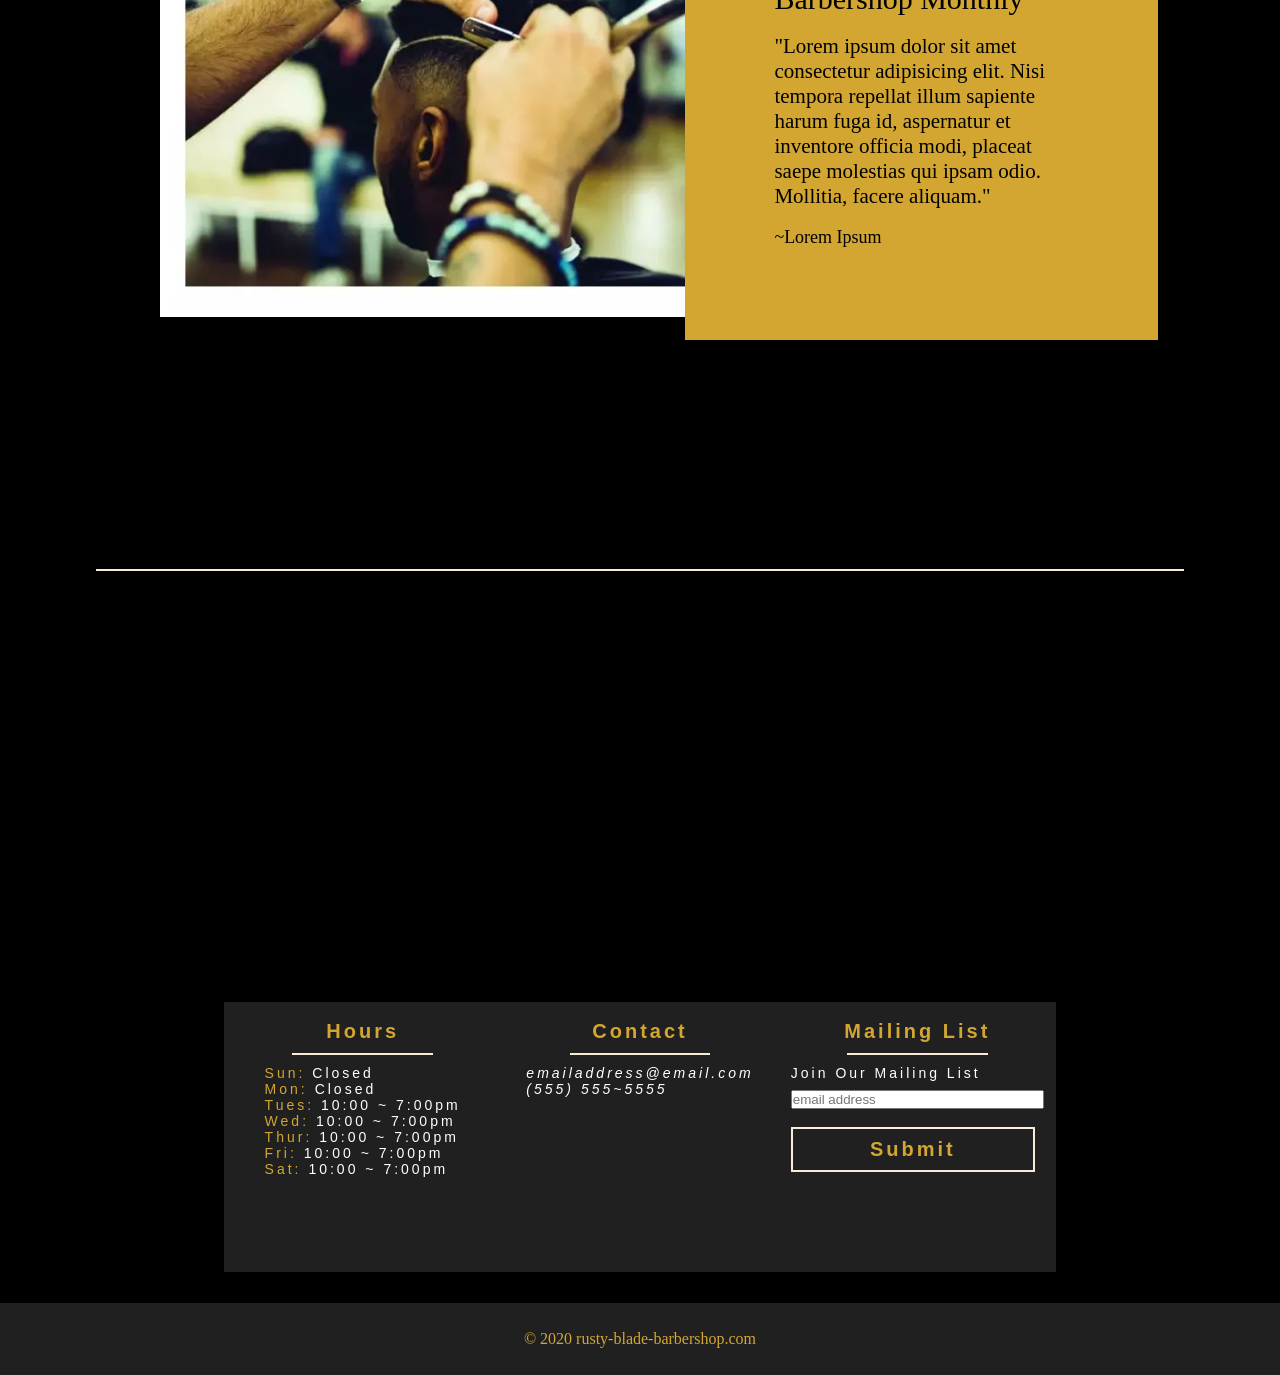
==== commit 1a8e3a4a: "media queries" ====
--- a/home.html
+++ b/home.html
@@ -270,6 +270,7 @@
             <div class="section_divider_border"></div>
             <section id="press_body">
                 <img  id="press_photo" src="./images/press.webp" alt="6 best barbershops article">
+                <img id="blade" src="./images/blade.webp" alt="straight razor">
                 <div id="press_link">
                     <figure id="press_text_container">
                         <div id="press_header">
@@ -286,8 +287,34 @@
                     </figure>
                     
                 </div>
-                <img id="blade" src="./images/blade.webp" alt="straight razor">
                 
+                
+            </section>
+            <section id="press_body_min">
+                <ul id="flex_wrapper">
+                    <li><img  id="press_photo" src="./images/press.webp" alt="6 best barbershops article"></li>
+                    <li>
+                        <img id="blade" src="./images/blade.webp" alt="straight razor">                     
+                    </li>
+                    <li>
+                        <div id="press_link">
+                            <figure id="press_text_container">
+                                <div id="press_header">
+                                    <!-- <a href="$"> -->
+                                        Barbershop Monthly
+                                    <!-- </a> -->
+                                </div>
+                                <blockquote id="press_text" cite="#">
+                                    "Lorem ipsum dolor sit amet consectetur adipisicing elit. Nisi tempora repellat illum sapiente harum fuga id, aspernatur et inventore officia modi, placeat saepe molestias qui ipsam odio. Mollitia, facere aliquam."
+                                </blockquote>
+                                <figcaption>
+                                    ~Lorem Ipsum
+                                </figcaption>
+                            </figure>
+                            
+                        </div>
+                    </li>
+                </ul>
             </section>
 
         </section>
--- a/style.css
+++ b/style.css
@@ -231,6 +231,10 @@
         justify-content: space-evenly;
         flex-wrap: wrap;
         padding-top: 15vh;
+    }
+
+    #about_body_min {
+        display: none;
     }
 
     .about_images {
@@ -444,9 +448,13 @@
         position: relative;
     }
 
+    #press_body_min {
+        display: none;
+    }
+
     #press_link {
         position: absolute;
-        top: 15vh;
+        bottom: 10vh;
         left: 41vw;
         width: 37vw;
         height: 50vh;
@@ -476,8 +484,8 @@
     }
 
     #press_photo {
-        height: 100vh;
-        width: auto;
+        height: auto;
+        width: 45vw;
     }
 
     #blade {
@@ -485,7 +493,7 @@
         height: auto;
         position: absolute;
         right: 6vw;
-        bottom: 3vh;
+        top: 12vh;
     }
 
     figcaption {
@@ -512,7 +520,7 @@
 
     #contact_info {
         width: 50vw;
-        height: 30vh;
+        min-height: 30vh;
         background-color: #202020;
         color: antiquewhite;
         list-style: none;
@@ -532,13 +540,13 @@
         flex-direction: column;
         justify-content: center;
         align-items: center;
-        width: 11vw;
+        width: 203px;
         list-style: none;
     }
 
     .contact_divider_border {
         border-bottom: 2px solid antiquewhite;
-        width: 11vw;
+        min-width: 11vw;
         padding-top: 10px;
     }
 
@@ -557,8 +565,8 @@
     }
 
     button {
-        width: 12vw;
-        height: 4vh;
+        width: 244px;
+        height: 45px;
         border: 2px solid antiquewhite;
         color: #d3a631;
         background-color: transparent;
@@ -635,8 +643,9 @@
         }
     }
 
+    /* **********ABOUT SECTION********** */
+   
     @media screen and (max-width: 1265px) {
-        /* **********ABOUT SECTION********** */
 
         #about_body {
             display: none;
@@ -654,8 +663,25 @@
         .about_images {
             width: 50vw;
         }
+    }
+
+    @media screen and (max-width: 500px) {
+        #about_text {
+            width: 90vw;
+        }
+
+        .about_images {
+            width: 90vw;
+        }
+
+        #about_2 {
+            width: 90vw;
+        }
+    }
 
         /* **********SERVICES SECTION********** */
+
+    @media screen and (max-width: 1265px) {    
 
         #services_body {
             display: none;
@@ -688,6 +714,186 @@
         }
     }
 
+    @media screen and (max-width: 500px) {
+        #services_list {
+            width: 90vw;
+        }
+
+        #scissors {
+            width: 90vw;
+        }
+
+        #barber {
+            width: 90vw;
+        }
+    }
+
+        /* **********MERCHANDISE SECTION********** */
+
+    @media screen and (max-width: 1265px) {
+        .merch_images {
+            min-width: 50vw;
+            height: auto;
+        }
+    }
+
+    @media screen and (max-width: 500px) {
+        .merch_images {
+            width: 90vw;
+        }
+    }
+
+        /* **********PRODUCT SECTION********** */
+
+    @media screen and (max-width: 1265px) {
+
+        .product_images {
+            min-width: 50vw;
+            height: auto;
+        }
+    }
+
+    @media screen and (max-width: 500px) {
+        .product_images {
+            width: 90vw;
+        }
+    }
+
+        /* **********PRESS SECTION********** */
+
+    @media screen and (max-width: 1700px) {
+        #press_link {
+            bottom: 7vh;
+        }
+
+        #blade {
+            top: 13vh;
+            width: 14vw;
+        }
+    }
+
+    @media screen and (max-width: 1600px) {
+
+        #blade {
+            top: 17vh;
+            width: 14vw;
+            right: 8vw;
+        }
+    }
+
+    @media screen and (max-width: 1450px)
+     {
+         #blade {
+            top: 19vh;
+            width: 14vw;
+            right: 10vw;
+         }
+    }
+
+    @media screen and (max-width: 1375px)
+     {
+         #blade {
+            top: 21vh;
+         }
+    }
+
+    @media screen and (max-width: 1265px) {
+
+        #press_body {
+            display: none;
+        }
+
+        #press_body_min {
+            display: flex;
+        }
+
+        /* #press {
+            align-items: center;
+        } */
+
+        #press_link {
+            position: relative;
+            top: 0;
+            left: 0;
+            width: 50vw;
+            height: 50vh;
+            background-color: #d3a631;
+        }
+
+        #press_text_container {
+            width: 50vw;
+        }
+
+        #blade {
+            width: 17vw;
+            height: auto;
+            position: relative;
+            right: 0;
+            bottom: 0;
+            top: 0;
+            padding-top: 5vh;
+            padding-bottom: 5vh;
+        }
+
+        #press_photo {
+            min-width: 50vw;
+            height: auto;
+            padding-top: 5vh;
+        }
+
+        #flex_wrapper {
+            display: flex;
+            flex-direction: column;
+            align-items: center;
+        }
+
+    }
+
+
+    /* **********CONTACT SECTION********** */
+
+    @media screen and (max-width: 1700px) {
+        #contact_info {
+            min-width: 65vw;
+        }
+    }
+
+    @media screen and (max-width: 1250px) {
+        #contact_info {
+            min-width: 75vw;
+        }
+    }
+    
+    @media screen and (max-width: 1024px) {
+        #contact_info {
+            min-width: 85vw;
+        }
+
+        #map {
+            min-width: 85vw;
+        }
+    }
+    
+    @media screen and (max-width: 940px) {
+        #contact_info {
+            min-width: 85vw;
+            flex-direction: column;
+            align-items: center;
+            margin-top: 3vh;
+            margin-bottom: 3vh;
+        }
+
+        .contact_columns {
+            margin-bottom: 3vh;
+        }
+
+        /* button {
+            width: 26vw;
+        } */
+    }
+
+
+
 
 
     
